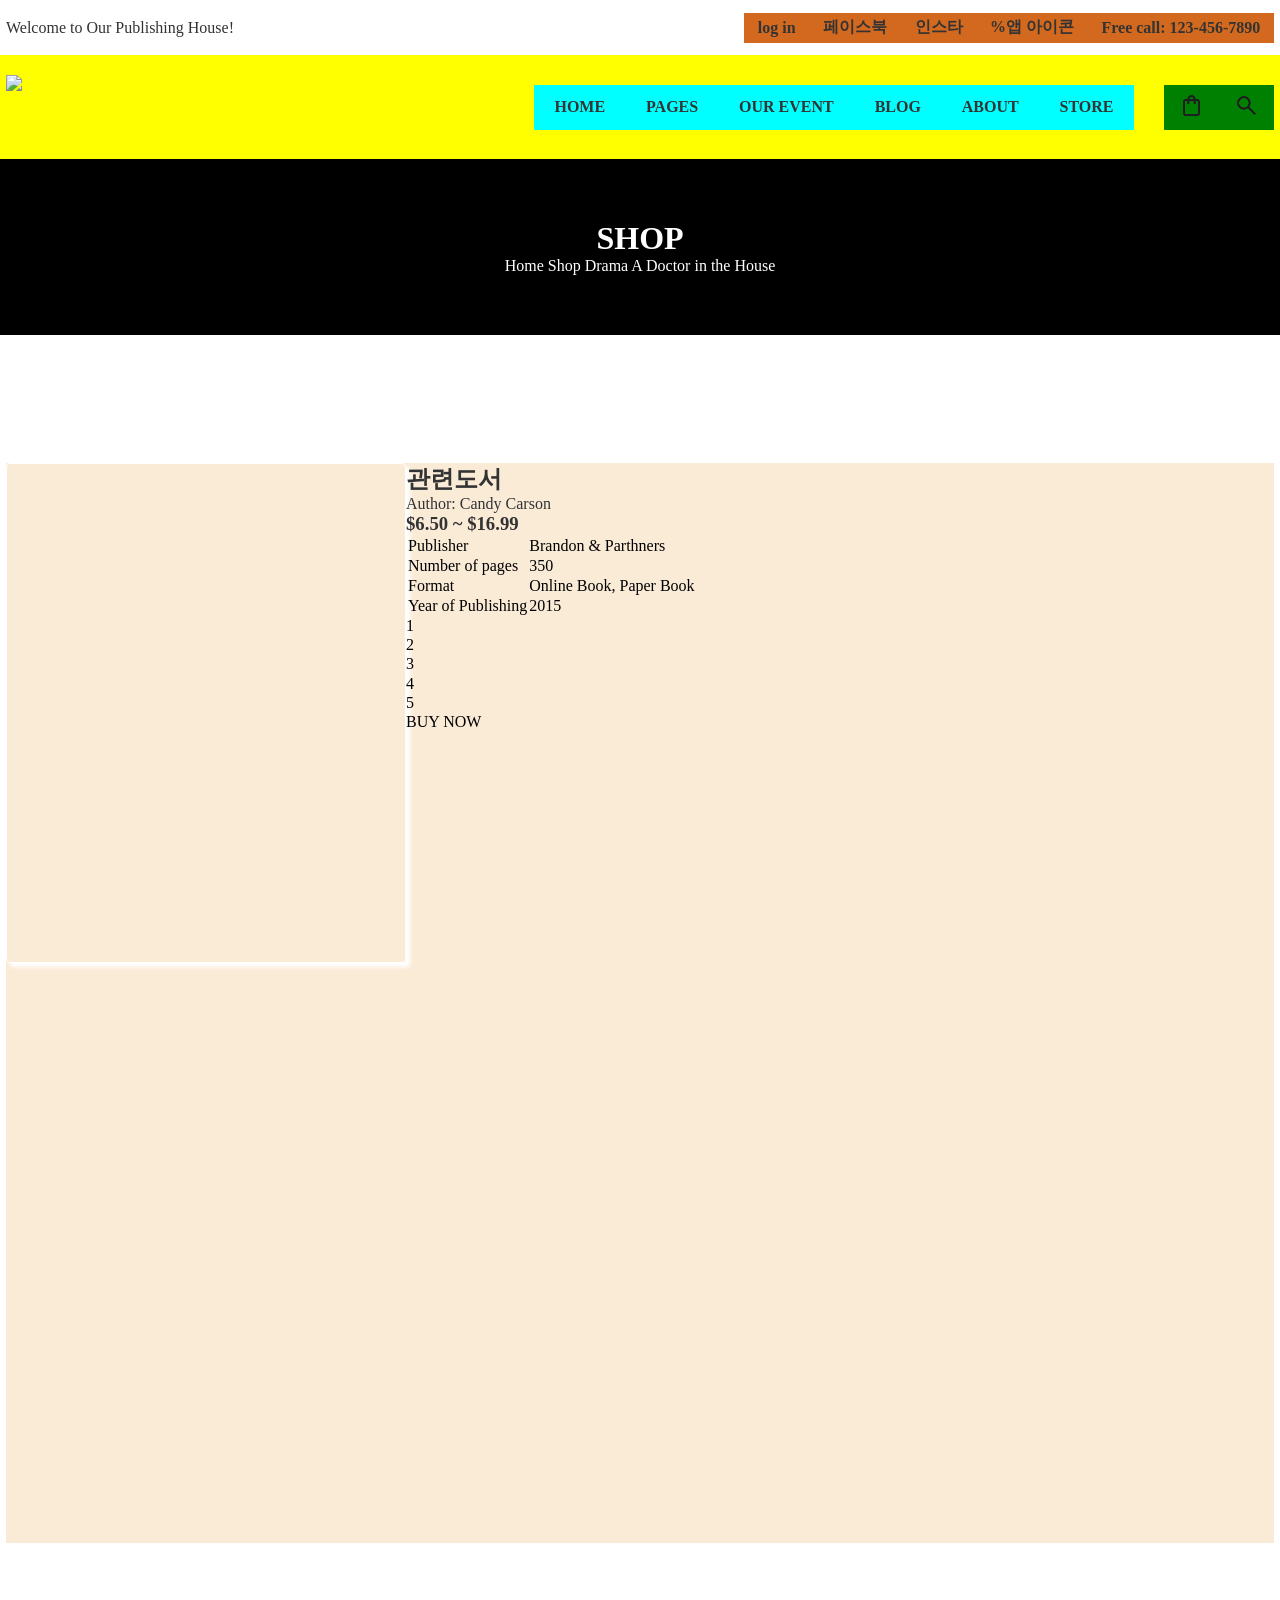
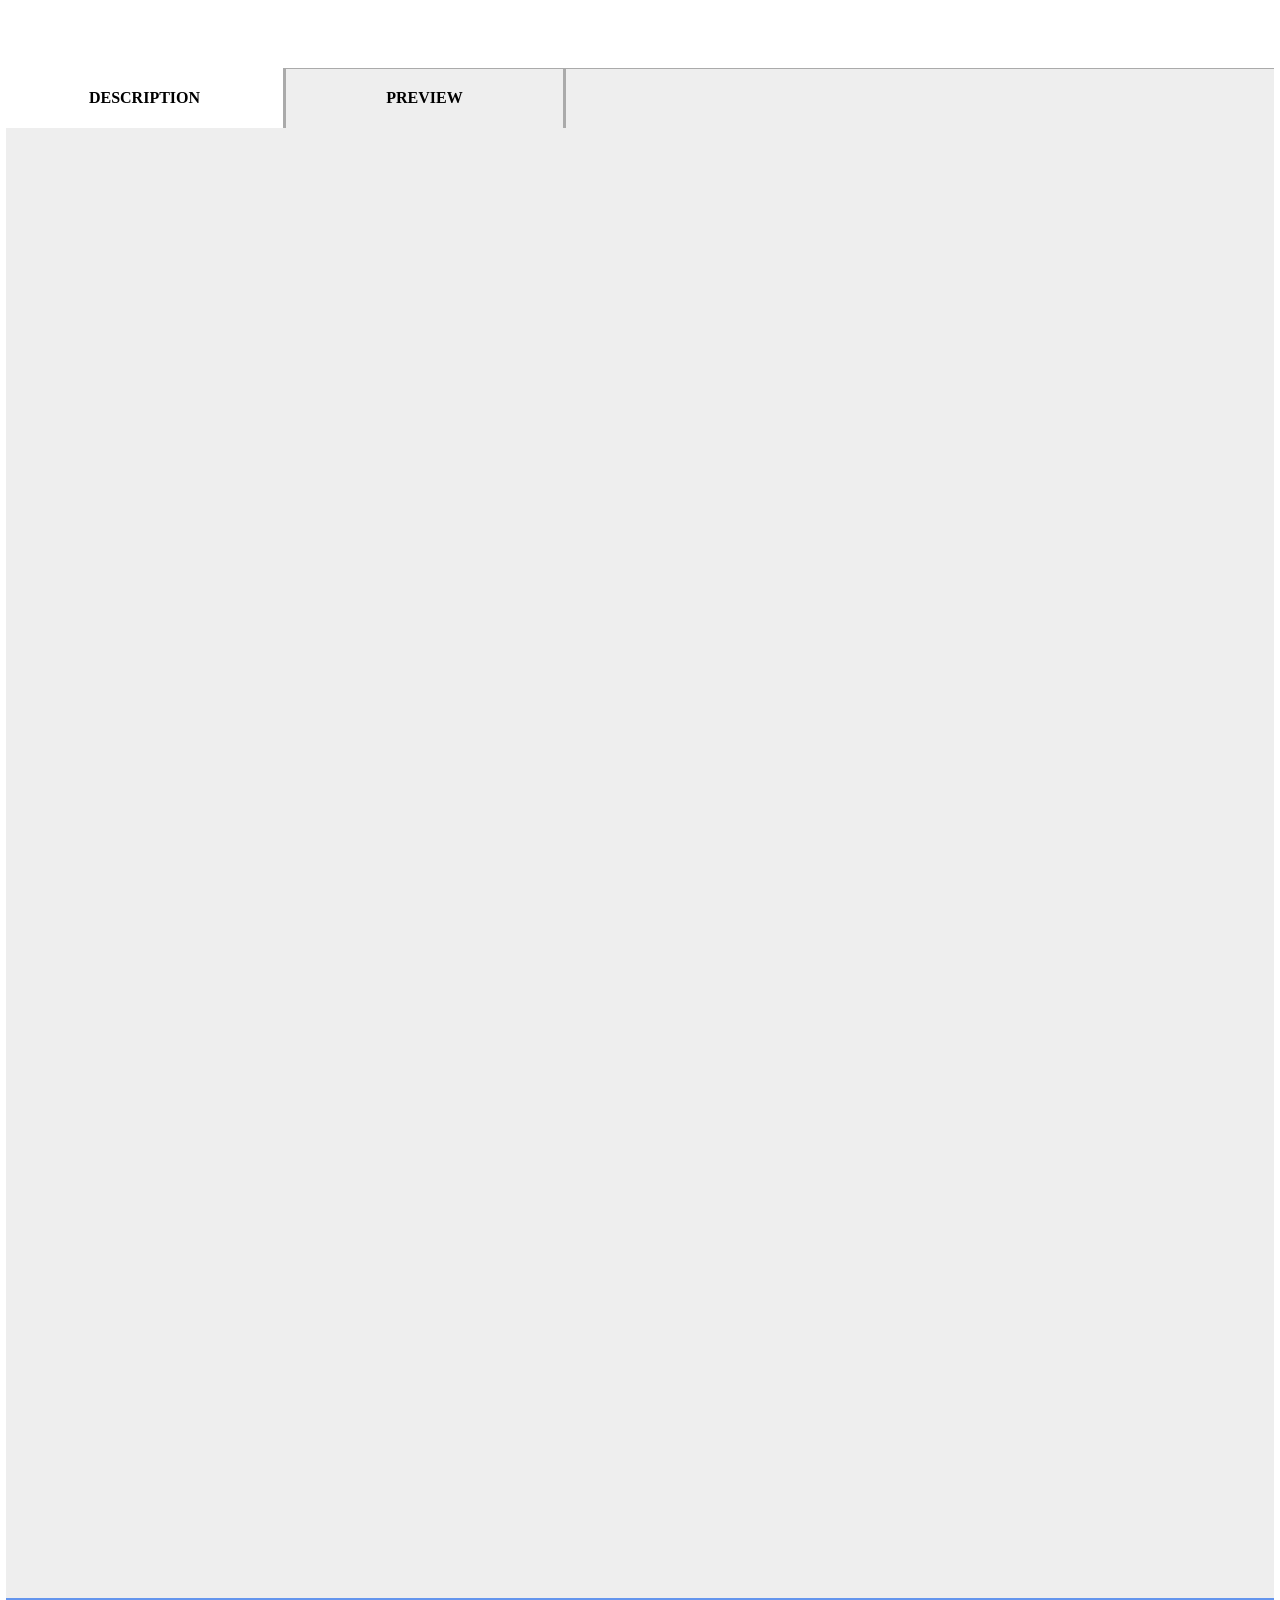
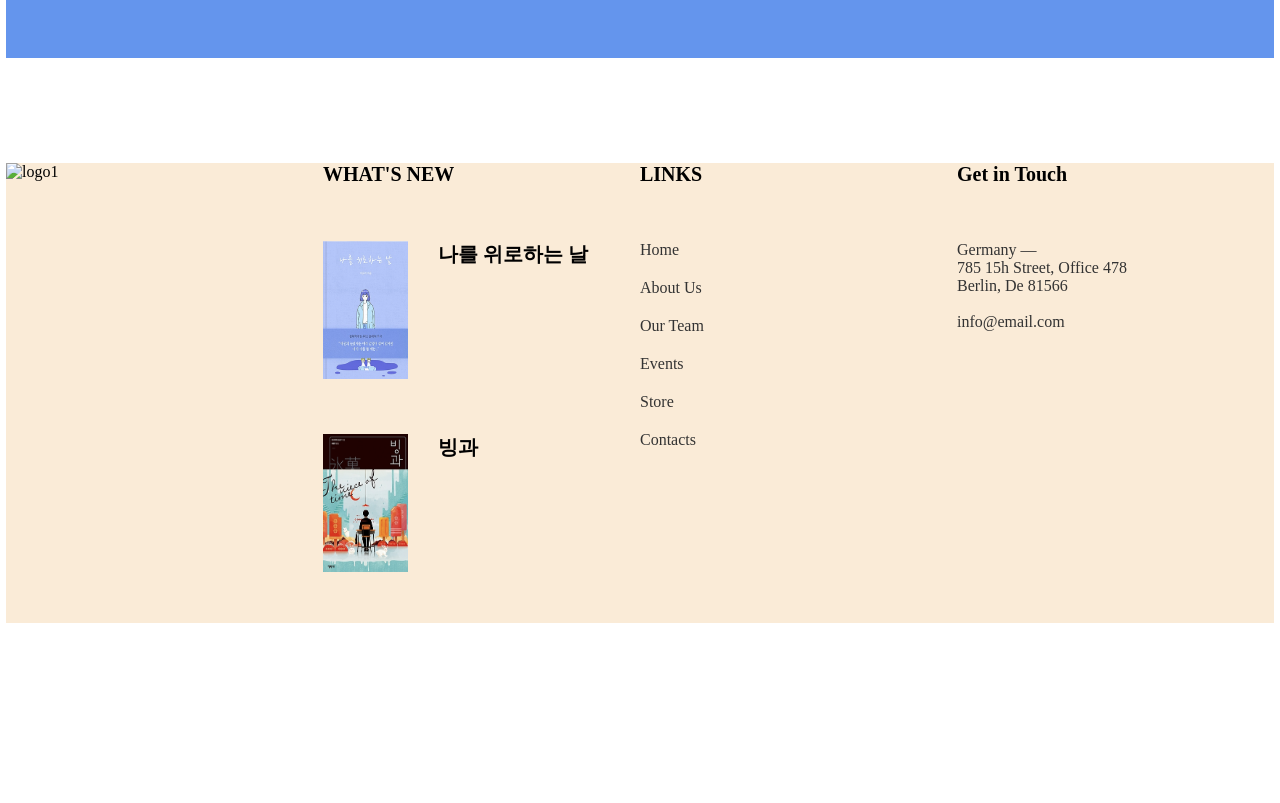
==== sub.html @ 208c6b51 "20260326_sub_page1" ====
<!DOCTYPE html>
<html lang="en">

<head>
    <meta charset="UTF-8">
    <meta name="viewport" content="width=device-width, initial-scale=1.0">
    <title>템플릿제작</title>

    <!-- Link Swiper's CSS -->

    <link rel="stylesheet" href="./css/reset.css">
    <link rel="stylesheet" href="./css/common.css">
    <link rel="stylesheet" href="./css/sub.css">


</head>

<body>
    <header>
        <!-- 헤더 탑 -->
        <div id="header_top">
            <div class="container">

                <p>Welcome to Our Publishing House!</p>
                <div id="login">
                    <ul>
                        <li><a href="./index.html">log in</a></li>
                        <li><a href="./index.html">페이스북</a></li>
                        <li><a href="./index.html">인스타</a></li>
                        <li><a href="./index.html">%앱 아이콘</a></li>
                        <li><a href="./index.html">Free call: 123-456-7890</a></li>
                    </ul>
                </div>
            </div>
        </div>


        <!-- 헤더메인     -->

        <div id="header_main">
            <div class="container">


                <div class="logo"><img src="https://booklovers.ancorathemes.com/wp-content/uploads/2021/02/logo-1.png">
                </div>

                <nav>
                    <ul class="menu">
                        <li><a href="./index.html">HOME</a></li>
                        <li><a href="./index.html">PAGES</a></li>
                        <li><a href="./index.html">OUR EVENT</a></li>
                        <li><a href="./index.html">BLOG</a></li>
                        <li><a href="./index.html">ABOUT</a></li>
                        <li><a href="./index.html">STORE</a></li>
                    </ul>
                    <ul class="icon">
                        <li><a href="#"><img src="./img/shopingbag.png" alt="shop"></a></li>
                        <li><a href="#"><img src="./img/search.png" alt="search"></a></li>
                    </ul>

                </nav>
            </div>

        </div>

    </header>

    <div class="section1">
        <div id="shop_bar">
            <h1>SHOP</h1>
            <p>Home Shop Drama A Doctor in the House</p>
        </div>
        <diV class="container">
            <div class="sub_box"></div>

            <div class="book_info">
                <h2>관련도서</h2>
                <p>Author: Candy Carson</p>
                <!-- 가격 빨간색 진하게 -->
                <h3>$6.50 ~ $16.99</h3>
            </div>

            <table>
                <tr>
                    <td>Publisher</td>
                    <td>Brandon & Parthners</td>
                </tr>
                <tr>
                    <td>Number of pages</td>
                    <td>350</td>
                </tr>
                <tr>
                    <td>Format</td>
                    <td> Online Book, Paper Book</td>
                </tr>
                <tr>
                    <td>Year of Publishing</td>
                    <td>2015</td>
                </tr>
            </table>

            <div class="buy_now">
                <!-- 수량 -->
                <div id="option">
                    <option>1</option>
                    <option>2</option>
                    <option>3</option>
                    <option>4</option>
                    <option>5</option>
                </div>
                <!-- 이동하게 만들어주는 박스 -->
                <div class="box_move">BUY NOW</div>
            </div>
        </div>
    </div>
    <!-- 섹션2 탭메뉴 -->
    <div class="section2">
        <div class="container">
            <ul class="tab_menu">
                <li class="active">DESCRIPTION</li>
                <li>PREVIEW</li>
            </ul>

            <div class="tabcontent">tkfkddfs</div>
            <div class="tabcontent">asdfasd</div>
        </div>
    </div>
    <!-- 풋터 -->

    <!-- (풋터 로그인 네비게이션바) -->
    <footer>
        <div class="container">
            <div class="logo"><img src="https://booklovers.ancorathemes.com/wp-content/uploads/2021/02/logo-1.png"
                    alt="logo1">
            </div>
            <div class="what">
                <h4>WHAT'S NEW</h4>
                <div class="whatNew1">
                    <img src="./img/bestseller/img05.png" alt="나를 위로하는 날">
                    <h4>나를 위로하는 날</h4>
                </div>
                <div class="whatNew2">
                    <img src="./img/bestseller/img06.png" alt="빙과">
                    <h4>빙과</h4>
                </div>
            </div>

            <div class="links">
                <h4>LINKS</h4>
                <ul>
                    <li><a href="./index.html">Home</a></li>
                    <li><a href="./index.html">About Us</a></li>
                    <li><a href="./index.html">Our Team</a></li>
                    <li><a href="./index.html">Events</a></li>
                    <li><a href="./index.html">Store</a></li>
                    <li><a href="./index.html">Contacts</a></li>
                </ul>
            </div>

            <div class="getTouch">
                <h4>Get in Touch</h4>
                <p>Germany —<br>
                    785 15h Street, Office 478<br>
                    Berlin, De 81566<br><br>
                    info@email.com</p>

            </div>
        </div>
    </footer>
    </diV>

    <script src="./js/sub_tab_content.js"></script>
</body>

</html>
---- css/common.css ----
@charset "utf-8";

/* 태그배치 */
* {
    margin: 0;
    padding: 0;
    box-sizing: border-box;
}


/* common */
.container {
    width: 1268px;
    height: 100%;
    margin: 0 auto;
    padding: 0;
}

ul,
ol {
    list-style-type: none;}

h1,h2,h3,p {
    text-decoration: none;
    color: #333;
}

/*헤더탑 로그인*/

#header_top {
    width: 100%;
    height: 55px;
    margin: 0 auto;
}

#header_top .container {
    width: 1268px;
    display: flex;
    justify-content: space-between;
    align-items: center;
}
.right{ float:inline-start; position: sticky; top: 0; }

#login ul {
    width: 530px;
    height: 30px;
    background-color: chocolate;
    display: flex;
    justify-content: space-around;

}


ul {
    display: flex;
    justify-content: space-around;
    font-weight: bold;
    align-items: center;
    align-content: center;
}

#header_main {
    width: 100%;
    height: 104px;
    margin: 0 auto;
    background-color: yellow;
}

#header_main .container {
    width: 1268px;
    display: flex;
    justify-content: space-between;
   flex-wrap: nowrap;
    font-weight: bold;
    align-items: center;
}

 .logo {
    width: 210px;
    height: 65px;
}

nav {
    display: flex;
    justify-content: space-between;
    flex-direction: row;
    flex-wrap: nowrap;
    font-weight: bold;
    align-items: center;
}


.container .menu {
    width: 600px;
    height: 45px;
    display: flex;
    justify-content: space-around;
    align-items: center;
    background-color: aqua;
}
.container .menu li{position: relative;}
.container .menu li:after {
    content: ''; width: 0; height: 3px; position: absolute; 
    bottom: -9px; left: 0; background-color: red; 
    transition: all 1s ease;
}
.container .menu li:hover:after {width: 100%;}

.container .icon {
    width: 110px;
    height: 45px;
    display: flex;
    justify-content: space-around;
    align-items: center;
    background-color: green;
    margin-left:  30px;
}


        /*풋터*/
footer {
    width: 100%;
    height: 640px;
}

footer .container {
    width: 1268px;
    height: 460px;
    display: flex;
    margin-top: 105px;
    background-color: antiquewhite;
    }

footer .container>div {
    width: 25%;
}

footer .container h4 {
    font-size: 20px;
    text-align: left;
}

footer .container .links p {
    font-weight: normal;
    text-align: left;
    margin: 0;
}

/* what's new 블럭     */
footer .container .what {

    height: 410px;
    display: flex;
    flex-direction: column;
    gap: 55px;
}

.whatNew1,
.whatNew2 {
    width: 100%;
    height: 138px;
    display: flex;
    gap: 30px;
    /* 세로 가운데 정렬 */
}


.what img {
    width: 85px;
    height: 100%;
}

/* Links 블럭 */
footer .container .links {

    height: 322px;
    display: flex;
    flex-direction: column;
    gap: 55px;
}

.links ul {
    width: 100%;
    font-weight: normal;
    padding: 0%;
    margin: 0%;
    list-style: none;
    display: flex;
    flex-direction: column;
    align-items: flex-start;

    gap: 20px;
}

/* Get in Touch 블럭 */
footer .getTouch {
    height: 410px;
    display: flex;
    flex-direction: column;
    gap: 55px;

}
---- css/sub.css ----
@charset "utf-8";

/* 섹션1 */
.section1 #shop_bar {
    width: 100%;
    height: 176px;
    background-color: #000;
    display: flex;
    flex-direction: column;
    justify-content: center;
    align-items: center;
}

.section1 #shop_bar p {
    color: #fff;
}

.section1 #shop_bar h1 {
    font-weight: bold;
    color: #fff;
}

.section1 .container {
    width: 1268px;
    height: 1080px;
    margin-top: 128px;
    background-color: antiquewhite;
}

.section1 .container .sub_box {
    width: 400px;
    height: 500px;
    float: left;
    text-align: center;
    margin: 0;
    padding: 15px 30px;
    border-radius: 4px;
    border: 1px solid #fff;
    box-shadow: 4px 4px 4px #fff;
}

/* 섹션2 */
.section2 .container {
    width: 1268px;
    height: 1590px;
    margin: 0 auto;
    position: relative;
    background-color: cornflowerblue;
    margin-top: 125px;
}

.tab_menu {
    display: flex;
    justify-content:flex-start;
    position: relative;
    z-index: 2;
}

.tab_menu li {
    width: 280px;
    line-height: 60px;
    /* background-color: aliceblue; */
    border-right:3px solid #aaa;
    text-align: center;
    position: relative;
}

.tab_menu li:after {
    content: ''; width: 0; height: 5px; position: absolute; 
    top: 1px; left: 0; background-color:#000; 
    
}
.tab_menu li:hover:after {width: 100%;}


.active {
    background-color:#fff;
    /* border-bottom: 1px solid #eee; */
}

.container .tabcontent {
    width: 100%;
    height: 1530px;
    position: absolute;
    left: 0;
    top: 0;
    background-color: #eee;
    border-top: 1px solid #aaa;
}
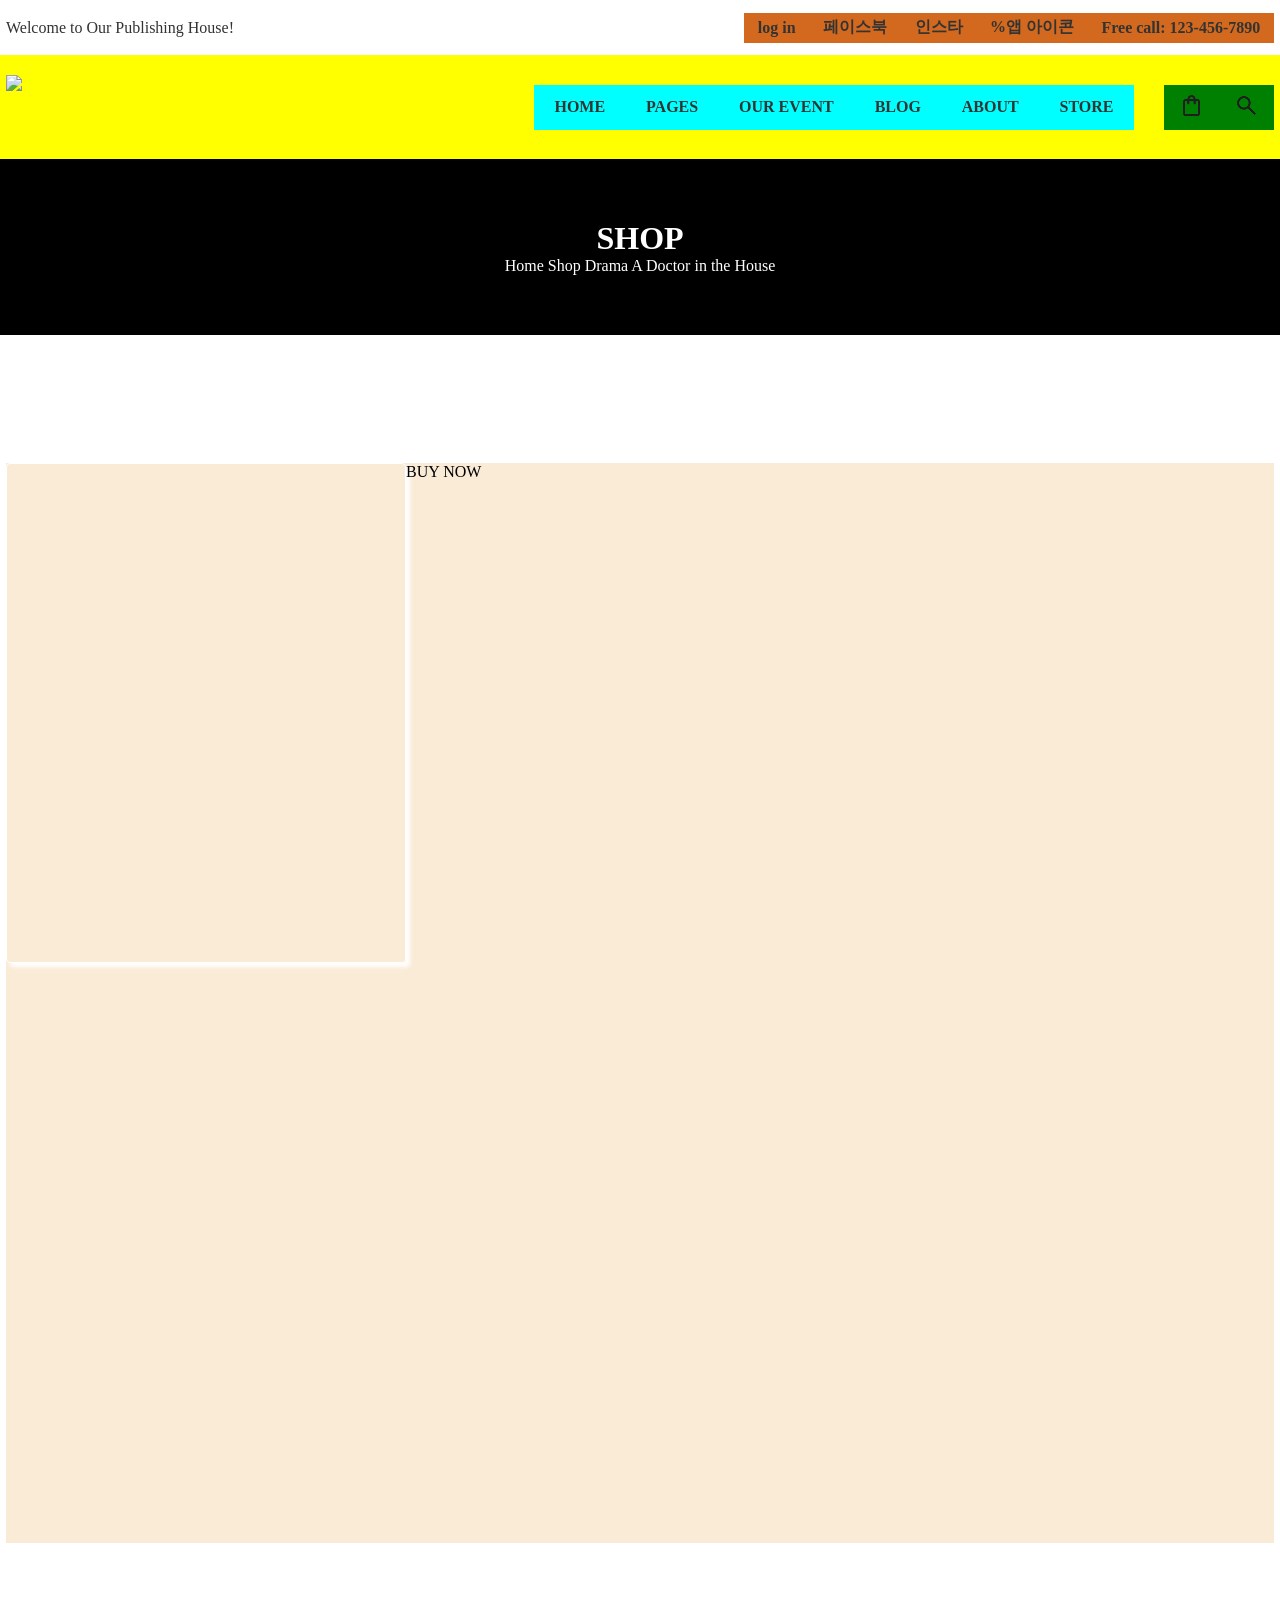
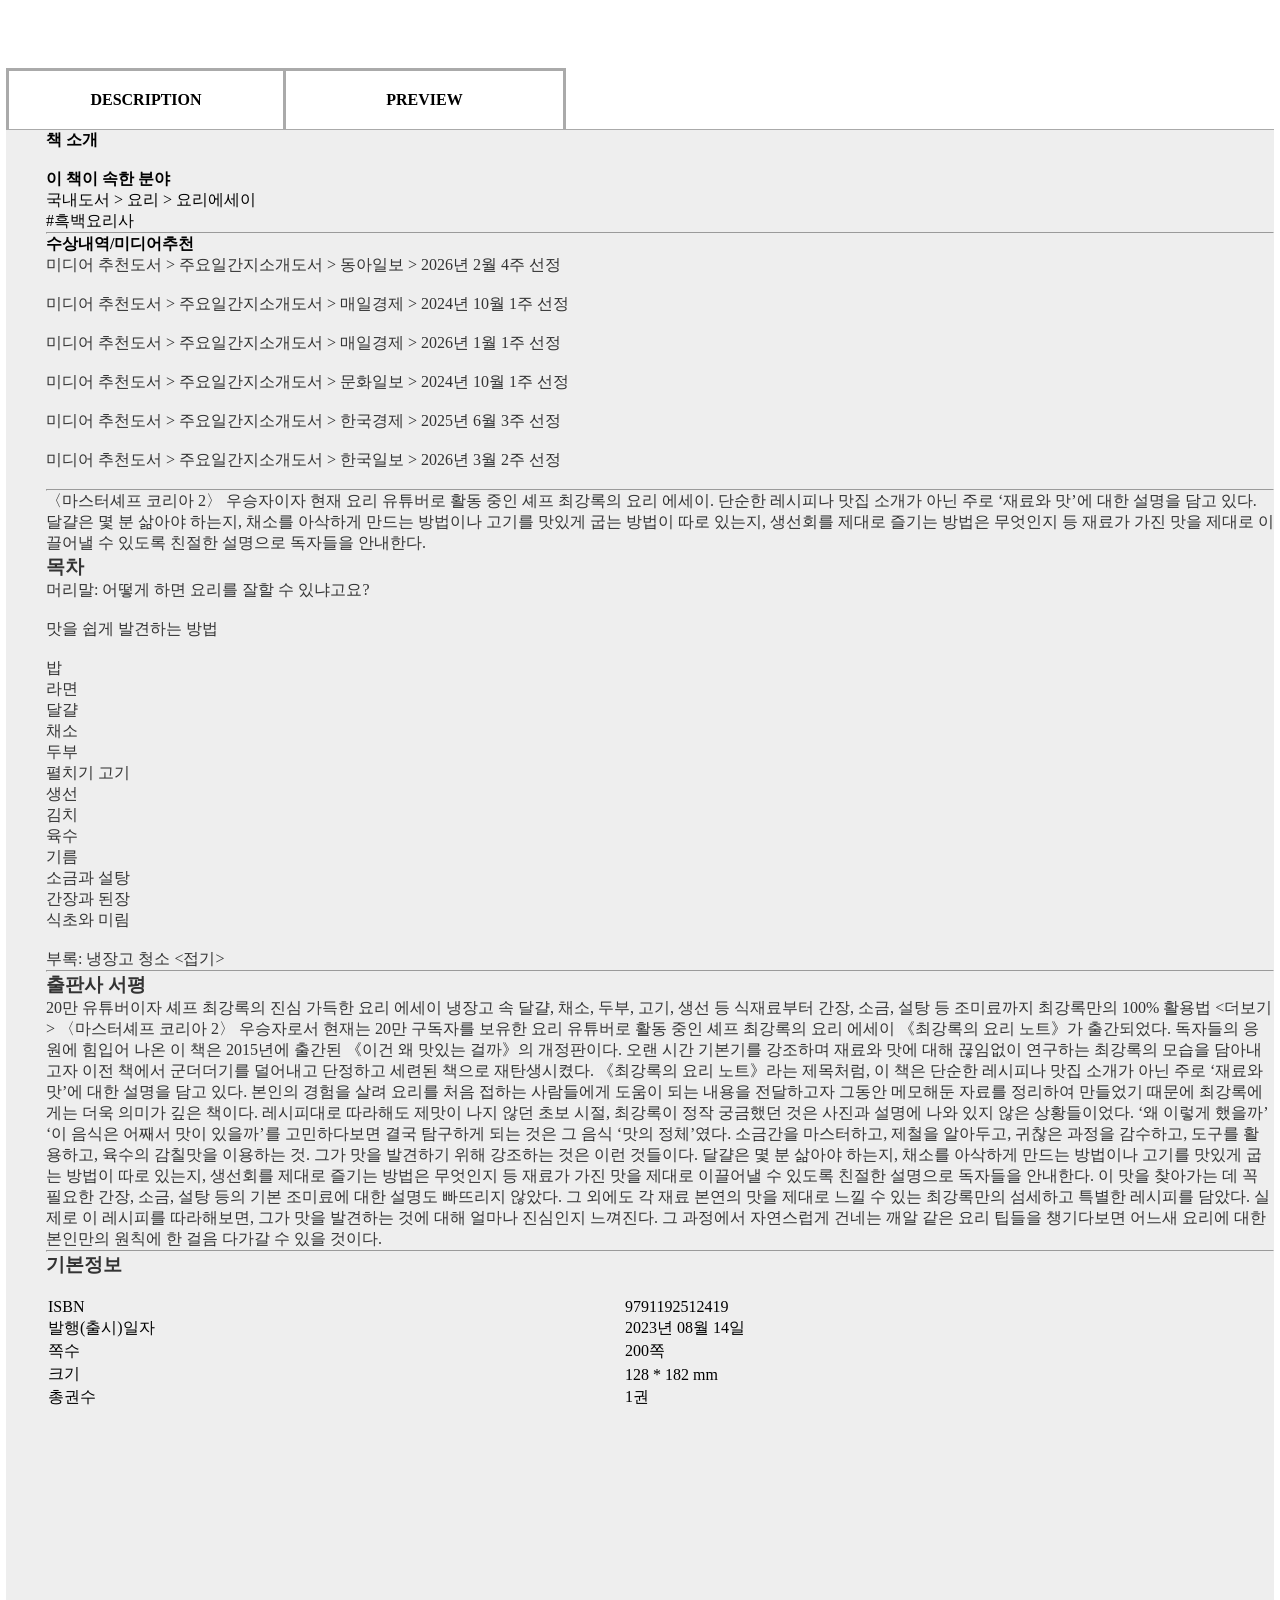
==== commit c36f836f: "20260327_sub_js" ====
--- a/sub.html
+++ b/sub.html
@@ -20,7 +20,7 @@
         <!-- 헤더 탑 -->
         <div id="header_top">
             <div class="container">
-
+                    
                 <p>Welcome to Our Publishing House!</p>
                 <div id="login">
                     <ul>
@@ -70,48 +70,61 @@
             <h1>SHOP</h1>
             <p>Home Shop Drama A Doctor in the House</p>
         </div>
+
         <diV class="container">
+            <!-- 책 이미지 -->
             <div class="sub_box"></div>
+        
+            <div class="title"><h2></h2></div>
+                
+            <div class="contents"><h3></h3></div>
+            <!-- 가격 빨간색 진하게 -->
+            <div class="price"></div>
+    
+        
 
-            <div class="book_info">
-                <h2>관련도서</h2>
-                <p>Author: Candy Carson</p>
-                <!-- 가격 빨간색 진하게 -->
-                <h3>$6.50 ~ $16.99</h3>
-            </div>
+                <div class="book_content">
+                   <!-- <table> 
+                    
+                    <tr>
+                        <td>Publisher</td>
+                        <td class="publisher"></td>
+                    </tr>
+                    <tr>
+                        <td>Number of pages</td>
+                        <td class="page_number"></td>
+                    </tr>
+                    <tr>
+                        <td>size</td>
+                        <td class="size"></td>
+                    </tr>
+                    <tr>
+                        <td>Year of Publishing</td>
+                        <td class="year_new"></td>
+                    </tr>
+                    <tr>
+               
 
-            <table>
-                <tr>
-                    <td>Publisher</td>
-                    <td>Brandon & Parthners</td>
+                <td>수량</td>
+                <td>
+                    <select name="select" id="select">
+                        <option>1</option>
+                        <option>2</option>
+                        <option>3</option>
+                        <option>4</option>
+                        <option>5</option>
+                    </select>
+                </td>
                 </tr>
-                <tr>
-                    <td>Number of pages</td>
-                    <td>350</td>
-                </tr>
-                <tr>
-                    <td>Format</td>
-                    <td> Online Book, Paper Book</td>
-                </tr>
-                <tr>
-                    <td>Year of Publishing</td>
-                    <td>2015</td>
-                </tr>
-            </table>
 
-            <div class="buy_now">
-                <!-- 수량 -->
-                <div id="option">
-                    <option>1</option>
-                    <option>2</option>
-                    <option>3</option>
-                    <option>4</option>
-                    <option>5</option>
-                </div>
-                <!-- 이동하게 만들어주는 박스 -->
-                <div class="box_move">BUY NOW</div>
-            </div>
+            </table> -->
+ </div>
+
+
+            <!-- 이동하게 만들어주는 박스 -->
+            <div class="box_move">BUY NOW</div>
         </div>
+    </div>
     </div>
     <!-- 섹션2 탭메뉴 -->
     <div class="section2">
@@ -121,8 +134,8 @@
                 <li>PREVIEW</li>
             </ul>
 
-            <div class="tabcontent">tkfkddfs</div>
-            <div class="tabcontent">asdfasd</div>
+            <div class="tabcontent"></div>
+            <div class="tabcontent"></div>
         </div>
     </div>
     <!-- 풋터 -->
@@ -130,8 +143,7 @@
     <!-- (풋터 로그인 네비게이션바) -->
     <footer>
         <div class="container">
-            <div class="logo"><img src="https://booklovers.ancorathemes.com/wp-content/uploads/2021/02/logo-1.png"
-                    alt="logo1">
+            <div class="logo"><img src="./img/logo-1.webp" alt="logo1">
             </div>
             <div class="what">
                 <h4>WHAT'S NEW</h4>
@@ -168,7 +180,7 @@
         </div>
     </footer>
     </diV>
-
+    <script src="./js/book.js"></script>
     <script src="./js/sub_tab_content.js"></script>
 </body>
 
--- a/css/sub.css
+++ b/css/sub.css
@@ -43,9 +43,9 @@
 .section2 .container {
     width: 1268px;
     height: 1590px;
-    margin: 0 auto;
+    /* margin: 0 auto; */
     position: relative;
-    background-color: cornflowerblue;
+   
     margin-top: 125px;
 }
 
@@ -54,20 +54,27 @@
     justify-content:flex-start;
     position: relative;
     z-index: 2;
+    
 }
 
 .tab_menu li {
     width: 280px;
-    line-height: 60px;
-    /* background-color: aliceblue; */
+    line-height: 58px;
+    
     border-right:3px solid #aaa;
+    border-top:3px solid #aaa;
     text-align: center;
     position: relative;
+
+}
+
+.tab_menu li:first-of-type{
+    border-left:3px solid #aaa;
 }
 
 .tab_menu li:after {
-    content: ''; width: 0; height: 5px; position: absolute; 
-    top: 1px; left: 0; background-color:#000; 
+    content: ''; width: 0; height: 3px; position: absolute; 
+    top: -4px; left: 0; background-color:#000; 
     
 }
 .tab_menu li:hover:after {width: 100%;}
@@ -75,15 +82,17 @@
 
 .active {
     background-color:#fff;
-    /* border-bottom: 1px solid #eee; */
+   
 }
 
 .container .tabcontent {
     width: 100%;
     height: 1530px;
-    position: absolute;
+   
+    padding-left: 40px;
     left: 0;
-    top: 0;
+    top: 59px;
     background-color: #eee;
-    border-top: 1px solid #aaa;
+    border-top:1px solid #aaa;
+display: flex; flex-direction: column;
 }
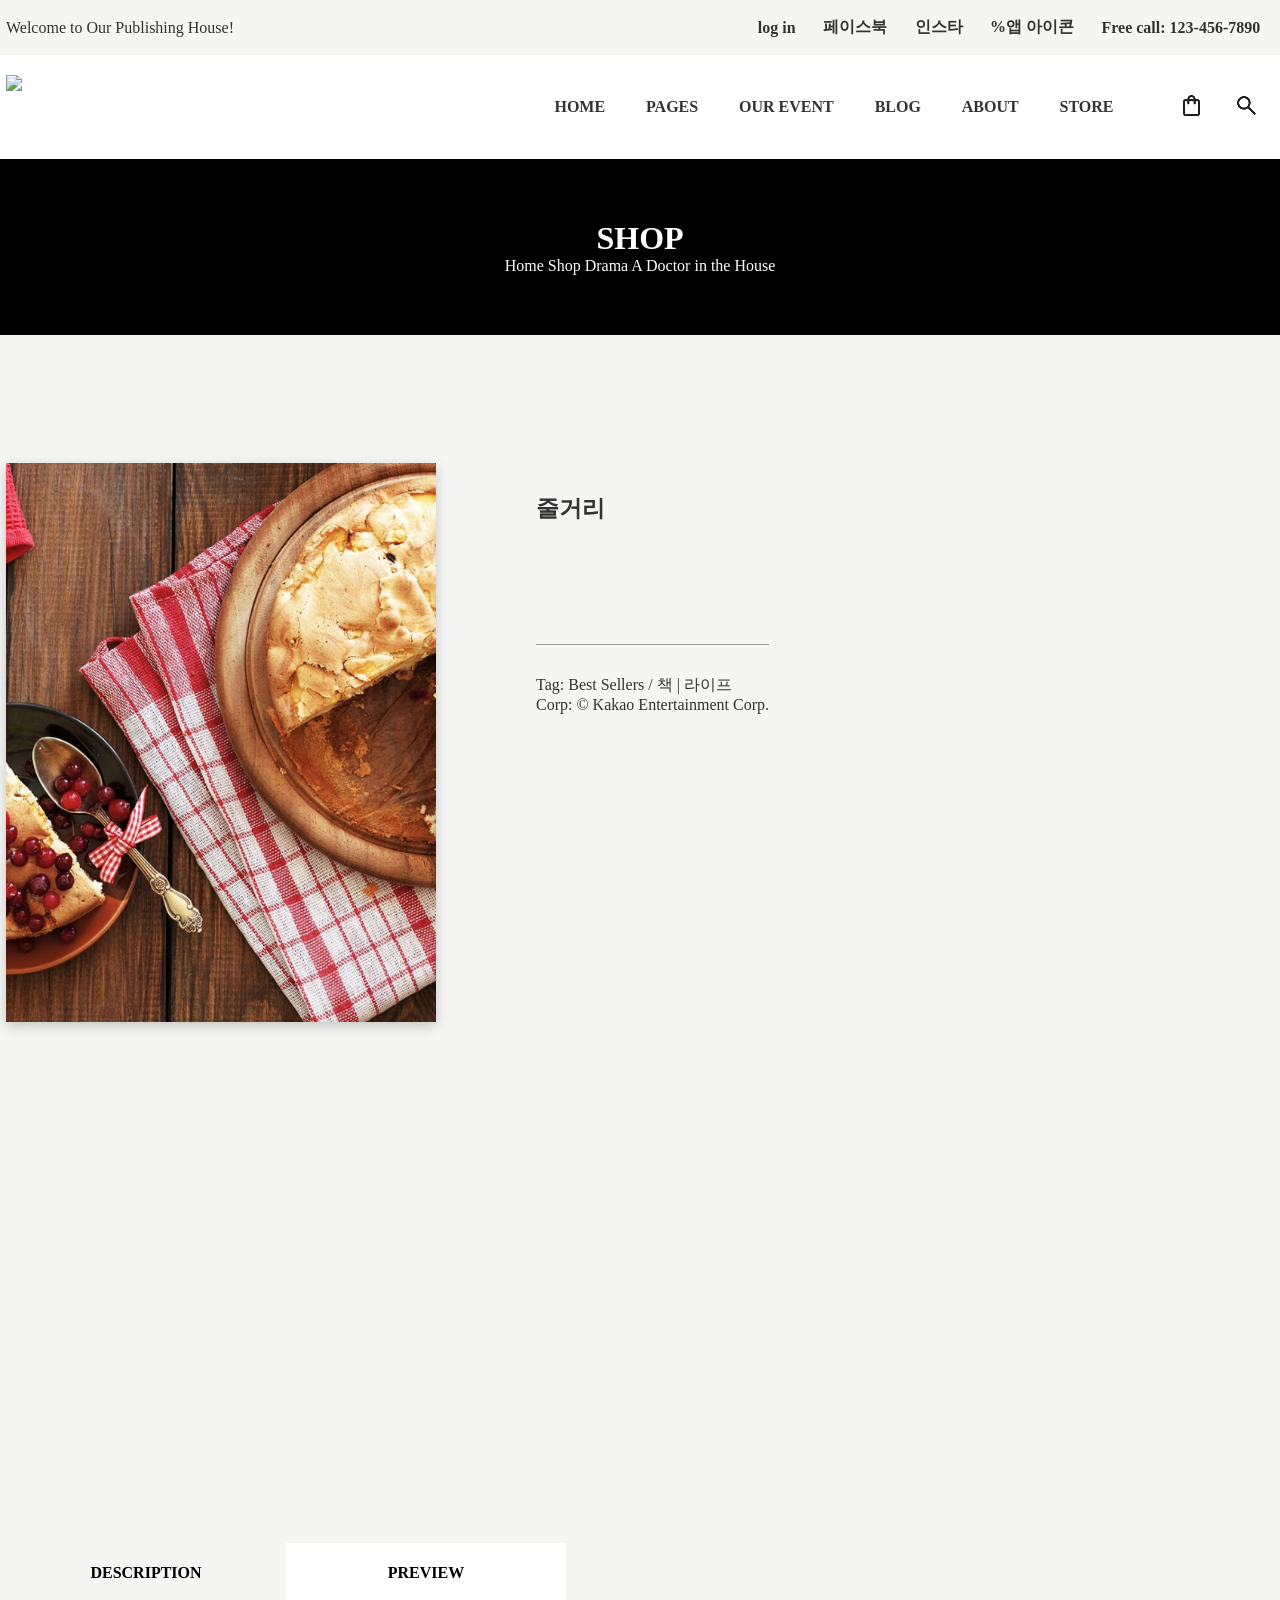
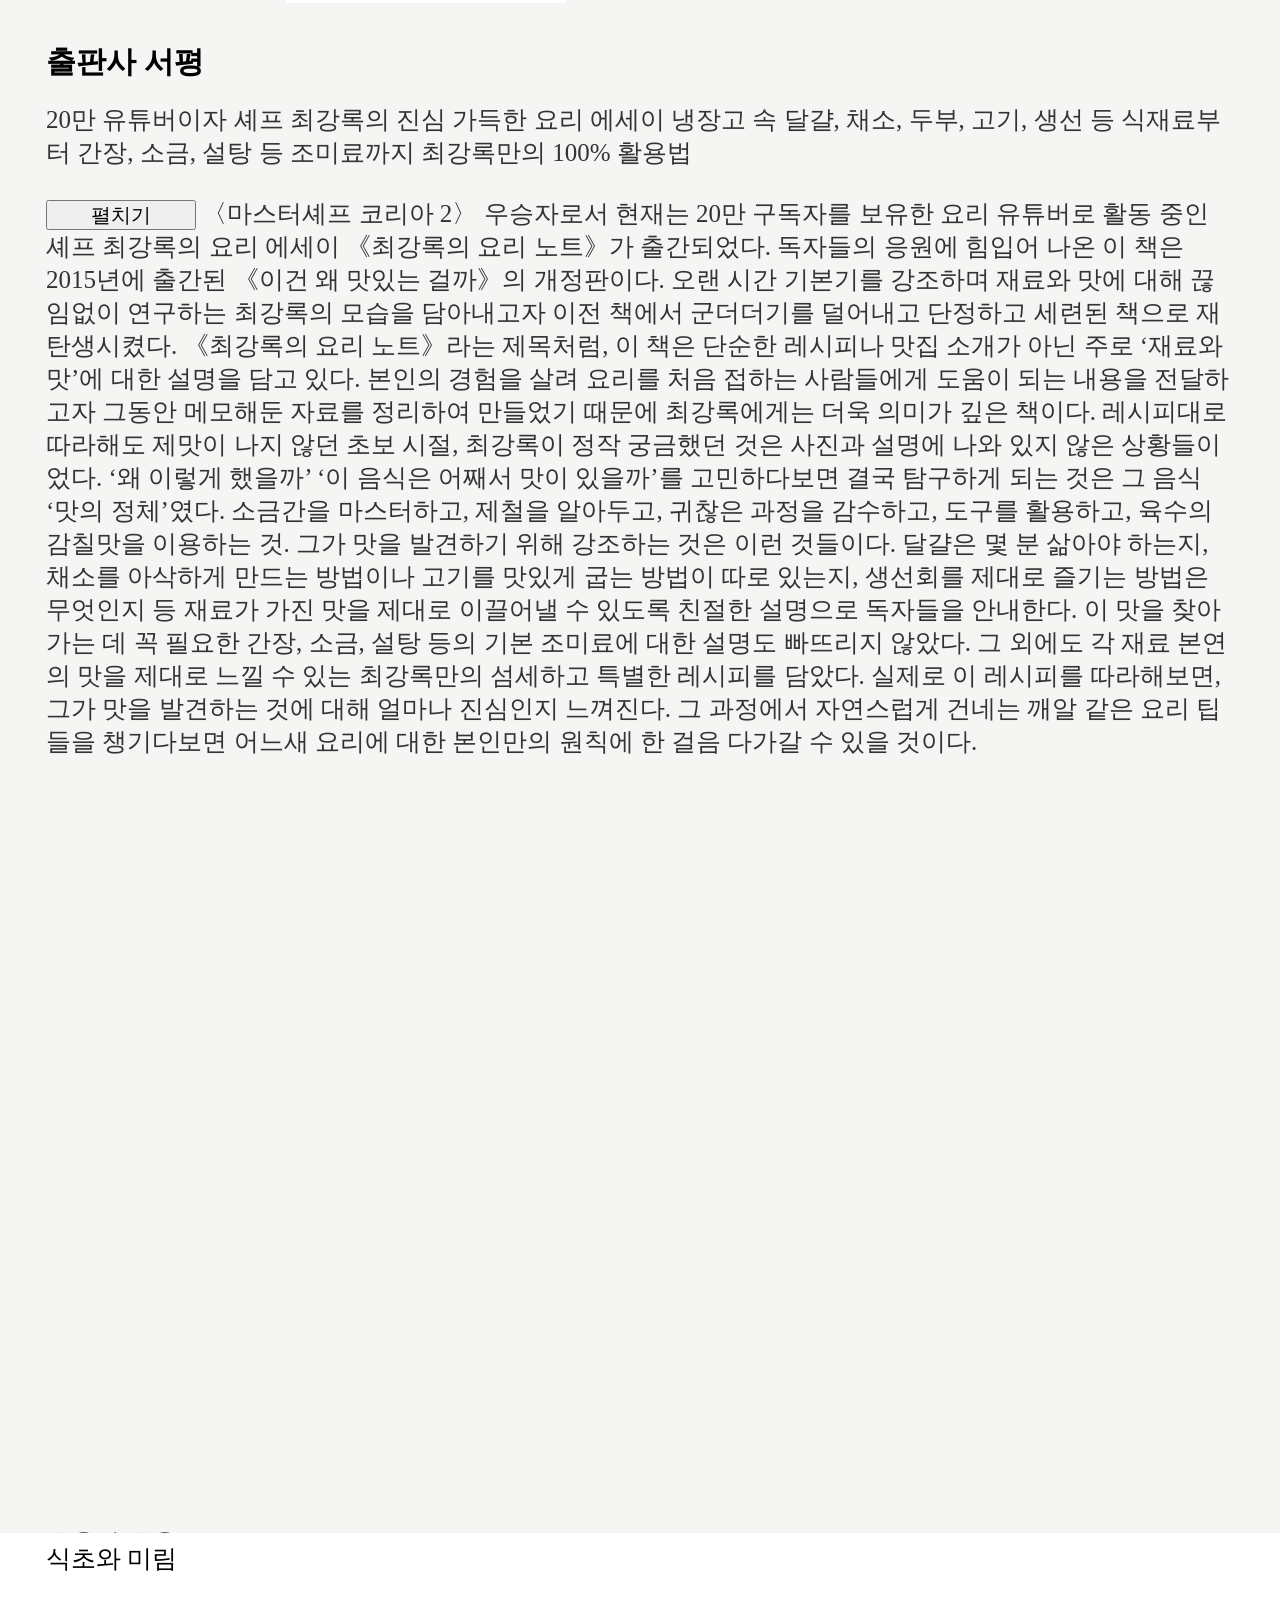
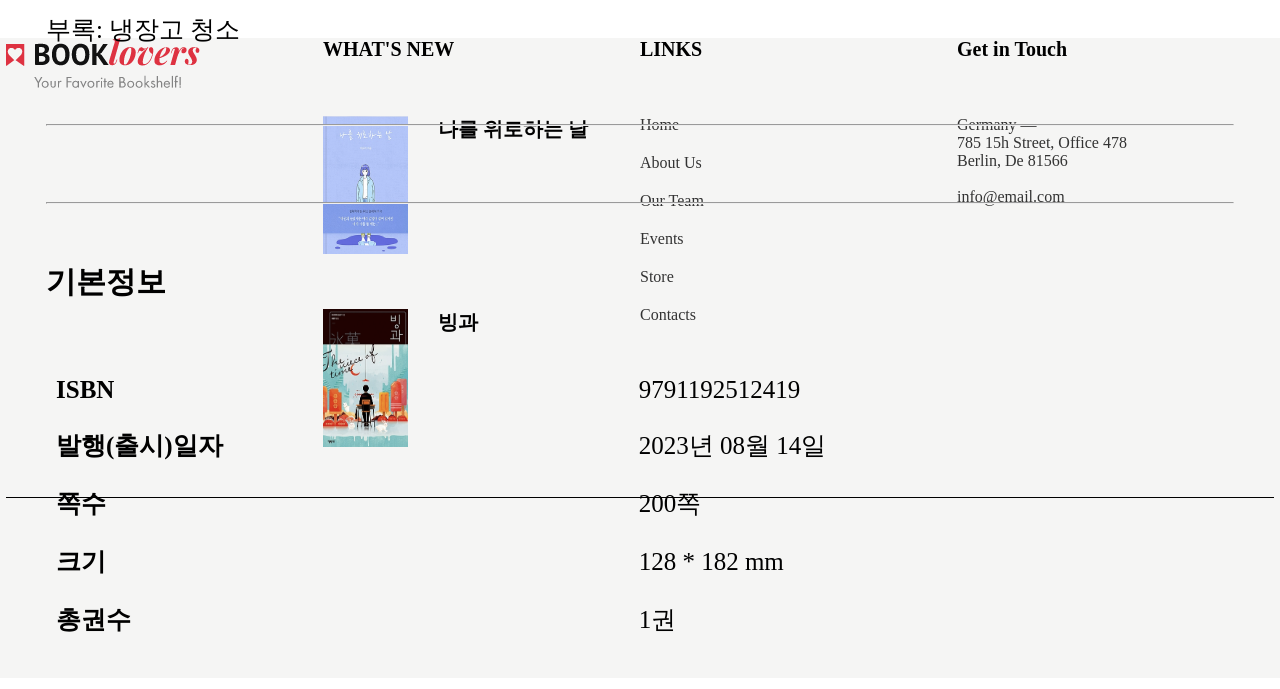
==== commit b169590a: "20260329_sub_page2" ====
--- a/sub.html
+++ b/sub.html
@@ -20,7 +20,7 @@
         <!-- 헤더 탑 -->
         <div id="header_top">
             <div class="container">
-                    
+
                 <p>Welcome to Our Publishing House!</p>
                 <div id="login">
                     <ul>
@@ -64,69 +64,49 @@
         </div>
 
     </header>
-
+    <!-- 상단 검은색 바 -->
     <div class="section1">
-        <div id="shop_bar">
+        <div class="shop_bar">
             <h1>SHOP</h1>
             <p>Home Shop Drama A Doctor in the House</p>
         </div>
-
+        <!-- 책 상품 스토어 부분 -->
         <diV class="container">
             <!-- 책 이미지 -->
-            <div class="sub_box"></div>
-        
-            <div class="title"><h2></h2></div>
-                
-            <div class="contents"><h3></h3></div>
-            <!-- 가격 빨간색 진하게 -->
-            <div class="price"></div>
-    
-        
+            <div class="sub_box">
+                <img src="./img/cook_recipe.jpg">
+            </div>
+
+            <div class="box_story">
+                <div class="title">
+                    <h2></h2>
+                </div>
+
+                <div class="contents">
+                    <h3>줄거리</h3>
+                </div>
+
 
                 <div class="book_content">
-                   <!-- <table> 
-                    
-                    <tr>
-                        <td>Publisher</td>
-                        <td class="publisher"></td>
-                    </tr>
-                    <tr>
-                        <td>Number of pages</td>
-                        <td class="page_number"></td>
-                    </tr>
-                    <tr>
-                        <td>size</td>
-                        <td class="size"></td>
-                    </tr>
-                    <tr>
-                        <td>Year of Publishing</td>
-                        <td class="year_new"></td>
-                    </tr>
-                    <tr>
-               
+                    <table>
+                        <tr>
+                            <td></td>
+                        </tr>
+                    </table>
 
-                <td>수량</td>
-                <td>
-                    <select name="select" id="select">
-                        <option>1</option>
-                        <option>2</option>
-                        <option>3</option>
-                        <option>4</option>
-                        <option>5</option>
-                    </select>
-                </td>
-                </tr>
+                </div>
+                <!-- <div class="line"></div> -->
 
-            </table> -->
- </div>
+                <p class="after_text">
+                    Tag: Best Sellers / 책 | 라이프<br>
+                    Corp: © Kakao Entertainment Corp.
+                </p>
+            </div>
 
-
-            <!-- 이동하게 만들어주는 박스 -->
-            <div class="box_move">BUY NOW</div>
         </div>
     </div>
     </div>
-    <!-- 섹션2 탭메뉴 -->
+
     <div class="section2">
         <div class="container">
             <ul class="tab_menu">
@@ -135,9 +115,13 @@
             </ul>
 
             <div class="tabcontent"></div>
+
             <div class="tabcontent"></div>
+
         </div>
     </div>
+
+
     <!-- 풋터 -->
 
     <!-- (풋터 로그인 네비게이션바) -->
--- a/css/common.css
+++ b/css/common.css
@@ -31,6 +31,7 @@
     width: 100%;
     height: 55px;
     margin: 0 auto;
+    background-color: #f5f5f4;
 }
 
 #header_top .container {
@@ -44,7 +45,7 @@
 #login ul {
     width: 530px;
     height: 30px;
-    background-color: chocolate;
+    
     display: flex;
     justify-content: space-around;
 
@@ -63,7 +64,7 @@
     width: 100%;
     height: 104px;
     margin: 0 auto;
-    background-color: yellow;
+    
 }
 
 #header_main .container {
@@ -96,7 +97,7 @@
     display: flex;
     justify-content: space-around;
     align-items: center;
-    background-color: aqua;
+    
 }
 .container .menu li{position: relative;}
 .container .menu li:after {
@@ -112,7 +113,7 @@
     display: flex;
     justify-content: space-around;
     align-items: center;
-    background-color: green;
+    
     margin-left:  30px;
 }
 
@@ -121,6 +122,8 @@
 footer {
     width: 100%;
     height: 640px;
+    background-color: #f5f5f4;
+    
 }
 
 footer .container {
@@ -128,7 +131,7 @@
     height: 460px;
     display: flex;
     margin-top: 105px;
-    background-color: antiquewhite;
+    border-bottom: 1px solid black;
     }
 
 footer .container>div {
--- a/css/sub.css
+++ b/css/sub.css
@@ -1,7 +1,7 @@
 @charset "utf-8";
 
-/* 섹션1 */
-.section1 #shop_bar {
+/* 헤더메인 검은 바 shop */
+.section1 .shop_bar {
     width: 100%;
     height: 176px;
     background-color: #000;
@@ -9,90 +9,261 @@
     flex-direction: column;
     justify-content: center;
     align-items: center;
-}
-
-.section1 #shop_bar p {
+
+}
+
+.section1 .shop_bar p {
     color: #fff;
 }
 
-.section1 #shop_bar h1 {
+.section1 .shop_bar h1 {
     font-weight: bold;
     color: #fff;
-}
-
+    z-index: 1;
+}
+
+.section1 {background-color: #f5f5f4;}
+/* 책 이미지와 상품설명 */
 .section1 .container {
+    
     width: 1268px;
     height: 1080px;
     margin-top: 128px;
-    background-color: antiquewhite;
-}
-
-.section1 .container .sub_box {
-    width: 400px;
-    height: 500px;
-    float: left;
-    text-align: center;
+    
+    display: flex;
+    align-items: flex-start;
+    /* 세로 가운데 정렬 */
+    gap: 100px;
+    /* 이미지와 글 사이 간격 */
+
+
+}
+
+.section1 .container .sub_box img {
+    width: 430px;
+    box-shadow: 0 4px 12px rgba(0, 0, 0, 0.2);
+
+}
+
+.container .box_story {
+    display: flex;
+    margin-top: 0;
+    flex-direction: column;
+    gap: 30px;
+    max-width: 660px;
+}
+
+.box_story h2 {
     margin: 0;
-    padding: 15px 30px;
-    border-radius: 4px;
-    border: 1px solid #fff;
-    box-shadow: 4px 4px 4px #fff;
-}
+    font-size: 40px;
+    font-weight: bold;
+}
+
+.box_story h3 {
+    margin: 0;
+    font-size: 23px;
+    font-weight: bold;
+    margin-bottom: 10px;
+}
+
+/* 줄거리 글자 */
+.contents {
+    font-size: 20px;
+}
+
+/* 테이블 컨텐츠 */
+
+.book_content {
+
+    border-bottom: 1px solid #999;
+    padding-bottom: 50px;
+}
+
+table {
+    font-size: 25px;
+    /* border-collapse: separate; */
+    border-spacing: 0 5px;
+}
+
+td:first-child {
+
+    padding: 10px;
+    font-weight: bold;
+}
+
+button {
+    cursor: pointer;
+}
+
+/* 버튼 아이콘 2개 */
+.type_btns {
+    border: none;
+    display: flex;
+    gap: 40px;
+    justify-content: flex-start;
+}
+
+/* 버튼 + 글 묶음 */
+.item {
+    display: flex;
+    flex-direction: column;
+    /*세로 배치*/
+    align-items: center;
+
+}
+
+/* 아이콘 */
+.icon_btn {
+    width: 85px;
+    height: 85px;
+    background-color: #eee;
+    border: none;
+    cursor: pointer;
+    margin: 0;
+}
+
+.icon_btn img {
+    width: 40px;
+    height: 40px;
+}
+
+/* 텍스트 */
+.type_btns .text {
+    margin-top: 8px;
+    font-size: 14px;
+
+}
+
+/* buy now 수량옵션 */
+td select {
+    width: 105px;
+    height: 55px;
+    display: inline-block;
+    vertical-align: middle;
+    padding: 10px 20px;
+    font-size: 25px;
+}
+
+.buy_row td {
+    display: flex;
+    align-items: center;
+    gap: 15px;
+}
+
+.buy_btn {
+    display: inline-block;
+    width: 205px;
+    height: 55px;
+    margin-left: 10px;
+    padding: 10px 20px;
+    background-color: #000;
+
+    cursor: pointer;
+    color: #eee;
+}
+
+.after_text {
+    gap: 10px;
+}
+
+
+
+
 
 /* 섹션2 */
+.section2 {background-color: #f5f5f4;}
 .section2 .container {
     width: 1268px;
     height: 1590px;
-    /* margin: 0 auto; */
+    margin: 0 auto;
     position: relative;
    
-    margin-top: 125px;
 }
 
 .tab_menu {
     display: flex;
-    justify-content:flex-start;
+    justify-content: flex-start;
     position: relative;
     z-index: 2;
-    
+
 }
 
 .tab_menu li {
     width: 280px;
-    line-height: 58px;
-    
-    border-right:3px solid #aaa;
-    border-top:3px solid #aaa;
+    line-height: 60px;
     text-align: center;
     position: relative;
-
-}
-
-.tab_menu li:first-of-type{
-    border-left:3px solid #aaa;
-}
+    background-color: #fff;
+}
+
+/* 
+.tabMenu li:first-of-type {
+    border-left: 3px solid #aaa;
+} */
 
 .tab_menu li:after {
-    content: ''; width: 0; height: 3px; position: absolute; 
-    top: -4px; left: 0; background-color:#000; 
-    
-}
-.tab_menu li:hover:after {width: 100%;}
-
-
-.active {
-    background-color:#fff;
-   
-}
-
-.container .tabcontent {
+    content: '';
+    width: 0;
+    height: 3px;
+    position: absolute;
+    top: -3px;
+    left: 0;
+    background-color: #000;
+
+}
+
+.tab_menu li:hover:after {
+    width: 100%;
+}
+
+.tab_menu .active {
+    background-color: #f5f5f4;
+}
+
+.tabcontent {
     width: 100%;
     height: 1530px;
-   
-    padding-left: 40px;
+    padding: 40px;
+    gap: 20px;
     left: 0;
+    bottom: 0.5px;
     top: 59px;
-    background-color: #eee;
-    border-top:1px solid #aaa;
-display: flex; flex-direction: column;
-}+    background-color: #f5f5f4;
+    position: absolute;
+    display: flex;
+    flex-direction: column;
+}
+
+.tabcontent h4 {
+    font-size: 30px;
+    font-family: bold;
+}
+.tabcontent h3{font-size: 25px;}
+.tabcontent p {
+    font-size: 25px;
+    font-weight: normal;
+    
+}
+
+.tabcontent ul {
+    font-size: 25px;
+    font-weight: normal;
+    display: flex;
+    flex-direction: column;
+    align-items: flex-start;
+    gap:5px;
+}
+
+.tabcontent button {
+    width: 150px; height: 30px; font-size: 20px;       
+}
+#blackCook {
+    display: block;
+    background-color: rgba(153, 153, 153, 0.6);
+    width: 150px;
+    height: 100px;
+    text-align: center;
+    border-radius: 15px;
+    opacity: 0.6;
+    margin-bottom: 20px;
+    }
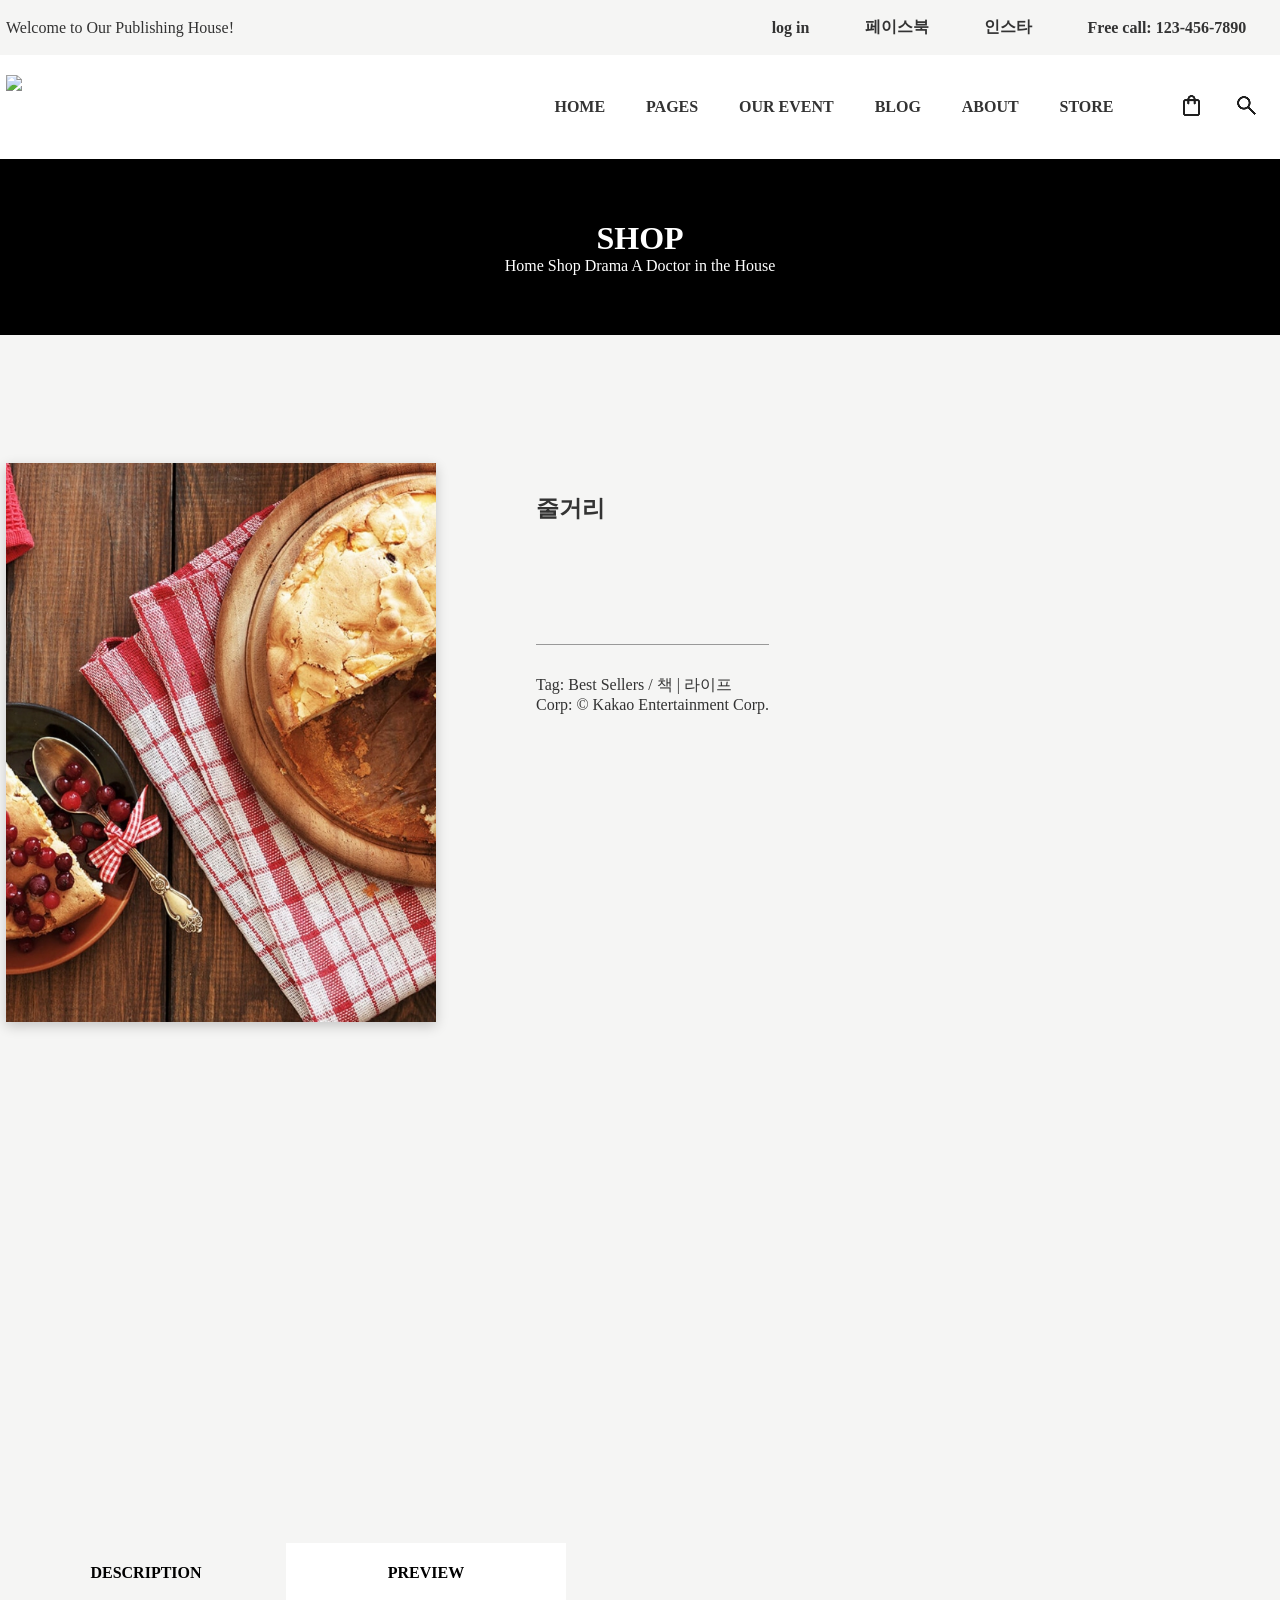
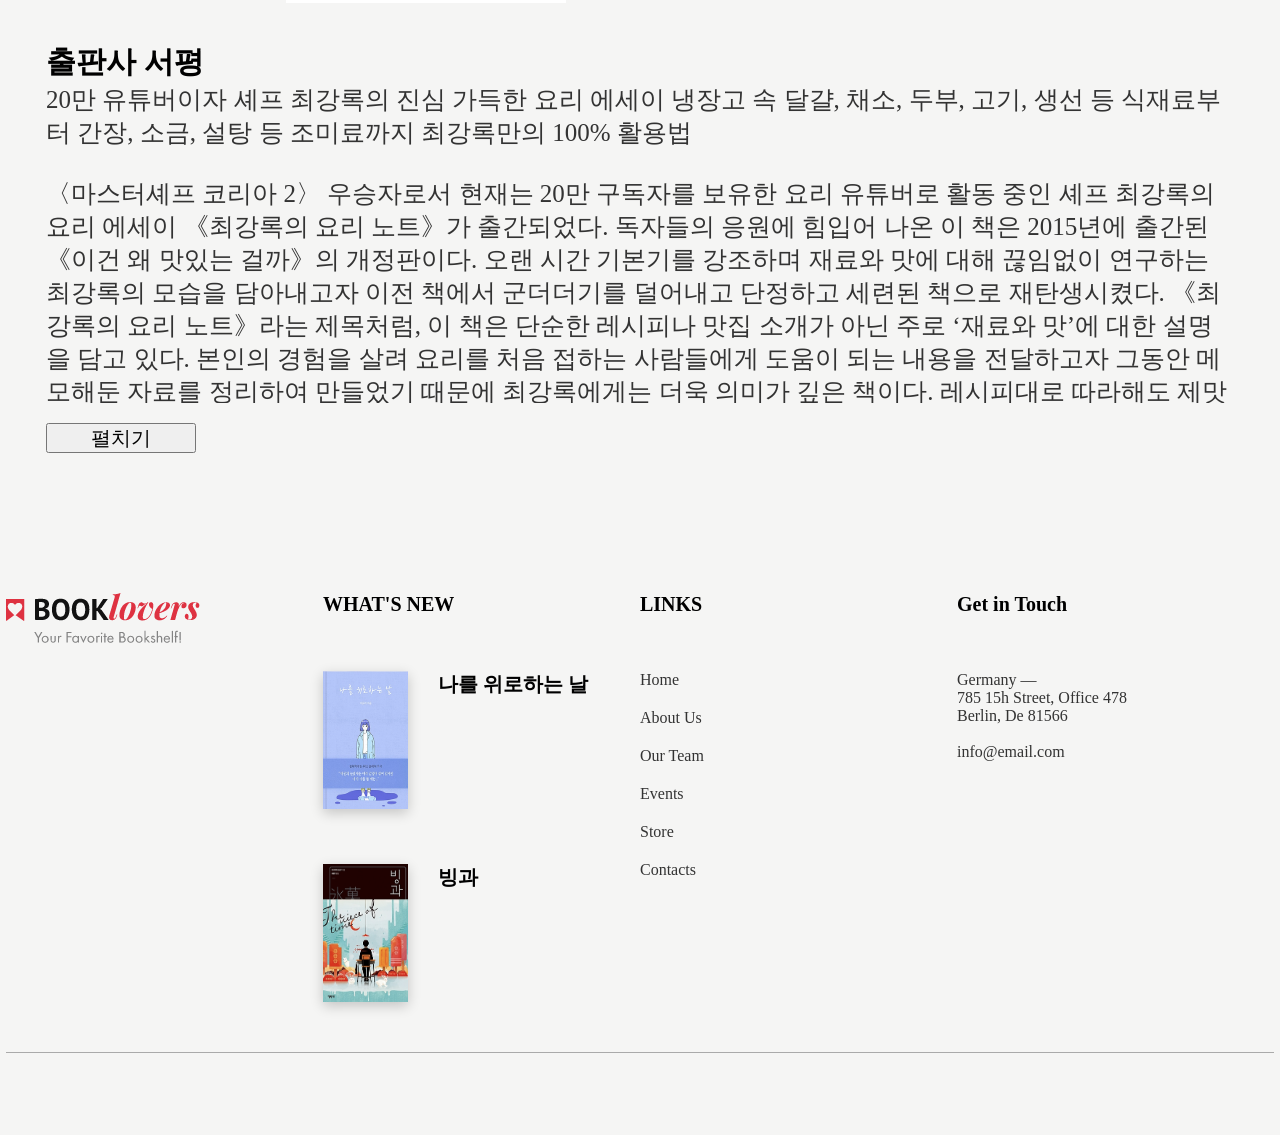
==== commit bf0d0f7f: "20260331-almost" ====
--- a/sub.html
+++ b/sub.html
@@ -27,8 +27,8 @@
                         <li><a href="./index.html">log in</a></li>
                         <li><a href="./index.html">페이스북</a></li>
                         <li><a href="./index.html">인스타</a></li>
-                        <li><a href="./index.html">%앱 아이콘</a></li>
                         <li><a href="./index.html">Free call: 123-456-7890</a></li>
+
                     </ul>
                 </div>
             </div>
@@ -114,10 +114,15 @@
                 <li>PREVIEW</li>
             </ul>
 
-            <div class="tabcontent"></div>
+            <div class="tabcontent">
+                <div id="tabBox1"></div>
+                <button>펼치기</button>
+            </div>
 
-            <div class="tabcontent"></div>
-
+            <div class="tabcontent">
+                <div id="tabBox2"></div>
+                <button>펼치기</button>
+            </div>
         </div>
     </div>
 
--- a/css/common.css
+++ b/css/common.css
@@ -118,35 +118,40 @@
 }
 
 
-        /*풋터*/
+/*풋터*/
 footer {
-    width: 100%;
-    height: 640px;
+    
+    width: 100%;
+    height: 642px;
     background-color: #f5f5f4;
-    
 }
 
 footer .container {
     width: 1268px;
-    height: 460px;
-    display: flex;
-    margin-top: 105px;
-    border-bottom: 1px solid black;
-    }
+    height: 560px;
+    padding-bottom: 50px;
+    display: flex;
+    padding-top: 100px;
+    padding-bottom: 50px;
+    border-bottom: 1px solid #aaa ;
+}
 
 footer .container>div {
     width: 25%;
+    
 }
 
 footer .container h4 {
     font-size: 20px;
     text-align: left;
+    font-family: "Merriweather", serif;
 }
 
 footer .container .links p {
     font-weight: normal;
     text-align: left;
     margin: 0;
+    font-family: "Merriweather", serif;
 }
 
 /* what's new 블럭     */
@@ -171,11 +176,12 @@
 .what img {
     width: 85px;
     height: 100%;
+    box-shadow: 0 4px 12px rgba(0, 0, 0, 0.2);
 }
 
 /* Links 블럭 */
 footer .container .links {
-
+    
     height: 322px;
     display: flex;
     flex-direction: column;
@@ -201,6 +207,33 @@
     display: flex;
     flex-direction: column;
     gap: 55px;
-
-}
-
+}
+
+.side {width: 65px;
+position: fixed;
+    top: 50%;
+    right: 10px;
+    transform: translateY(-50%);  
+    display: flex;
+    flex-direction: column;
+    /*세로 배치*/
+    align-items: center;
+    
+}
+
+/* 사이드 아이콘 */
+.main_btn {
+    width: 60px;
+    height: 55px;
+    background-color: black;
+    border: none;
+    cursor: pointer;
+    margin-bottom: 10px;
+    
+}
+.main_btn img {
+    width: 40px;
+    height: 40px;
+    align-items: center;
+}
+
--- a/css/sub.css
+++ b/css/sub.css
@@ -171,10 +171,13 @@
 
 
 /* 섹션2 */
-.section2 {background-color: #f5f5f4;}
+.section2 {
+    background-color: #f5f5f4;
+    height: 550px; 
+}
 .section2 .container {
     width: 1268px;
-    height: 1590px;
+    /* height: 1590px; */
     margin: 0 auto;
     position: relative;
    
@@ -222,7 +225,7 @@
 
 .tabcontent {
     width: 100%;
-    height: 1530px;
+    /* height: 1660px; */
     padding: 40px;
     gap: 20px;
     left: 0;
@@ -234,18 +237,25 @@
     flex-direction: column;
 }
 
+#tabBox1,
+#tabBox2{
+    height: 500px;
+    overflow: hidden;
+}
+
 .tabcontent h4 {
     font-size: 30px;
     font-family: bold;
 }
-.tabcontent h3{font-size: 25px;}
+.tabcontent h3{font-size: 25px; margin-bottom: 20px;}
+
 .tabcontent p {
     font-size: 25px;
     font-weight: normal;
     
 }
 
-.tabcontent ul {
+.tabcontent ul  {
     font-size: 25px;
     font-weight: normal;
     display: flex;
@@ -260,10 +270,39 @@
 #blackCook {
     display: block;
     background-color: rgba(153, 153, 153, 0.6);
-    width: 150px;
-    height: 100px;
+    width: 100px;
+    height: 30px;
     text-align: center;
     border-radius: 15px;
     opacity: 0.6;
     margin-bottom: 20px;
     }
+
+    #tabBox1 , #tabBox2{
+        width: 100%; height: 1660px;
+        overflow: hidden;
+    }
+
+    #reviewAi {
+    padding: 30px; 
+    height: 400px;
+    display: block; 
+    background-color: #fff;
+    border: 5px solid #A6C85D;
+    align-items: flex-start;
+    border-radius: 15px; 
+}
+#reviewAi h5 {
+    margin-bottom: 20px;
+    font-size: 40px;
+    color: #0d730d;}
+
+#tabBox2 #reviewAi h6{
+    color: blue;
+    font-size: 20px;
+    font-weight: bold;    
+    margin-top: 20px;
+    word-spacing: 10px;
+    
+    
+}
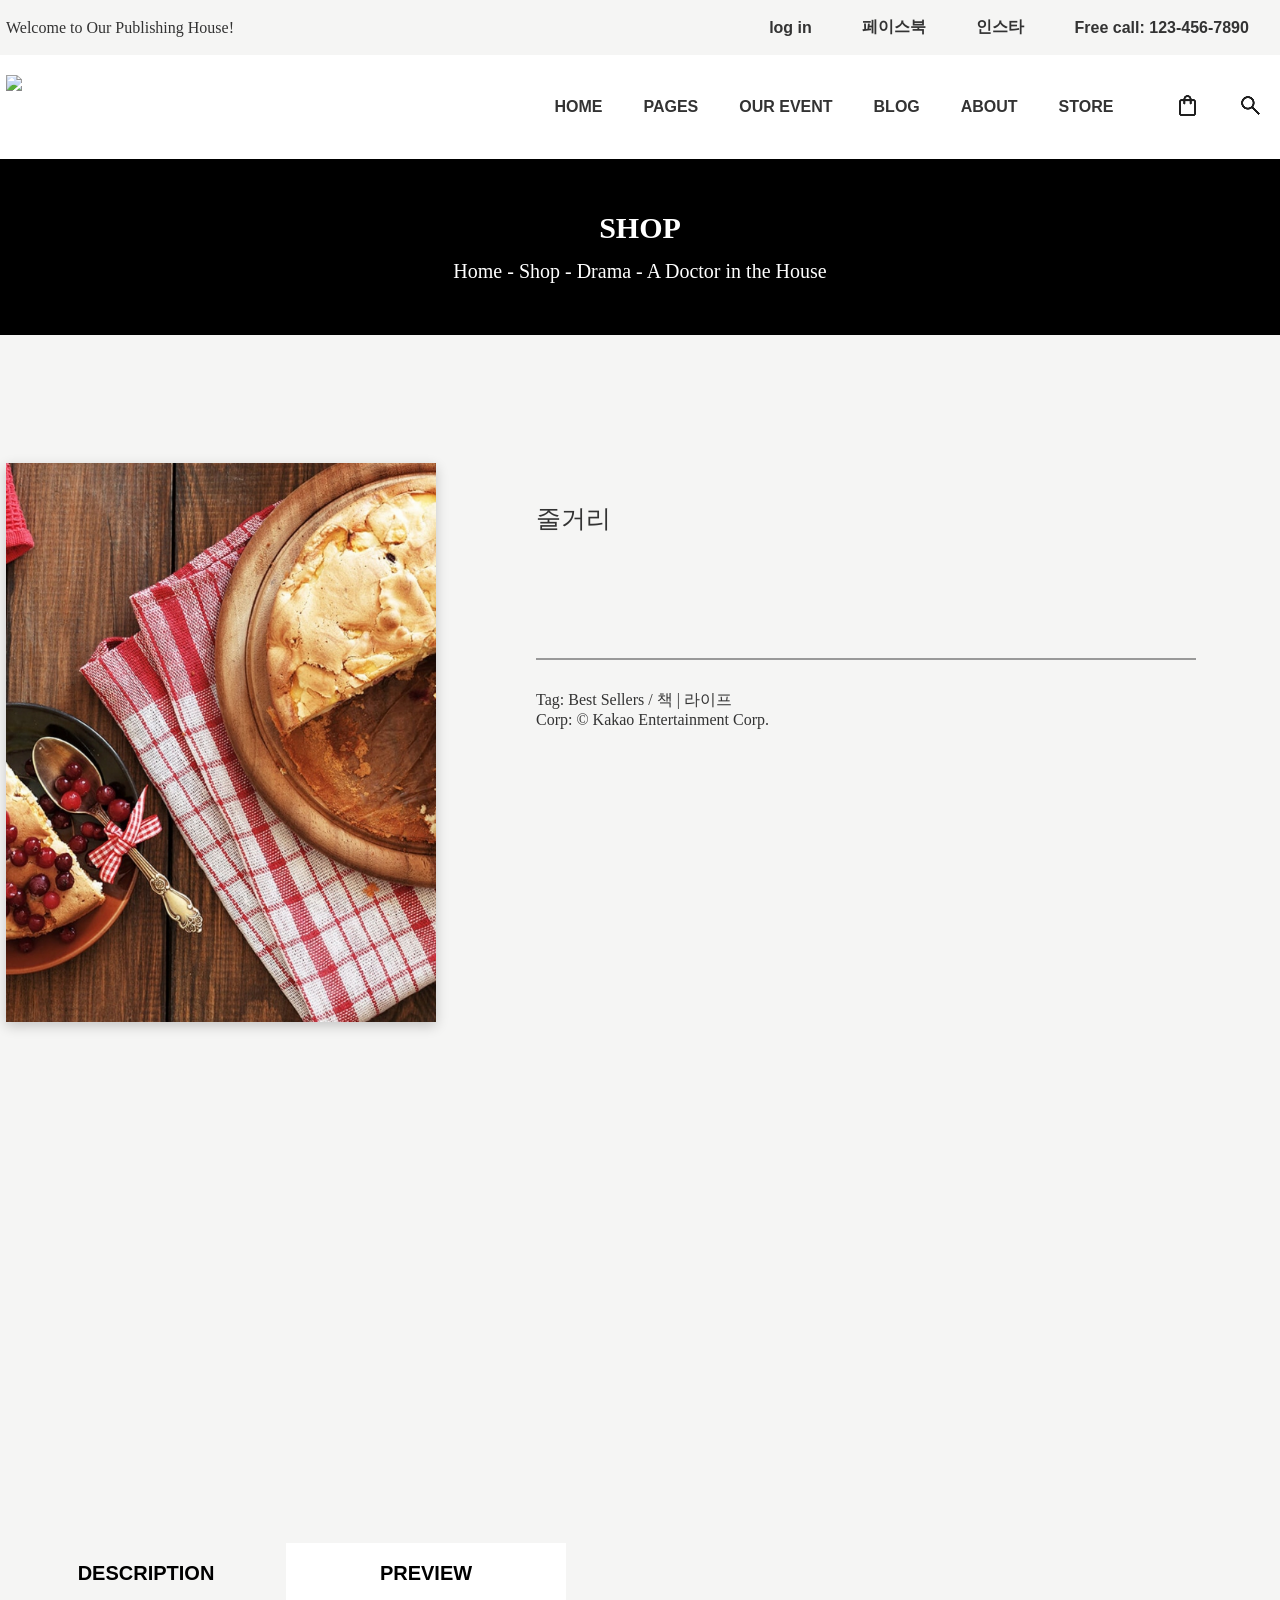
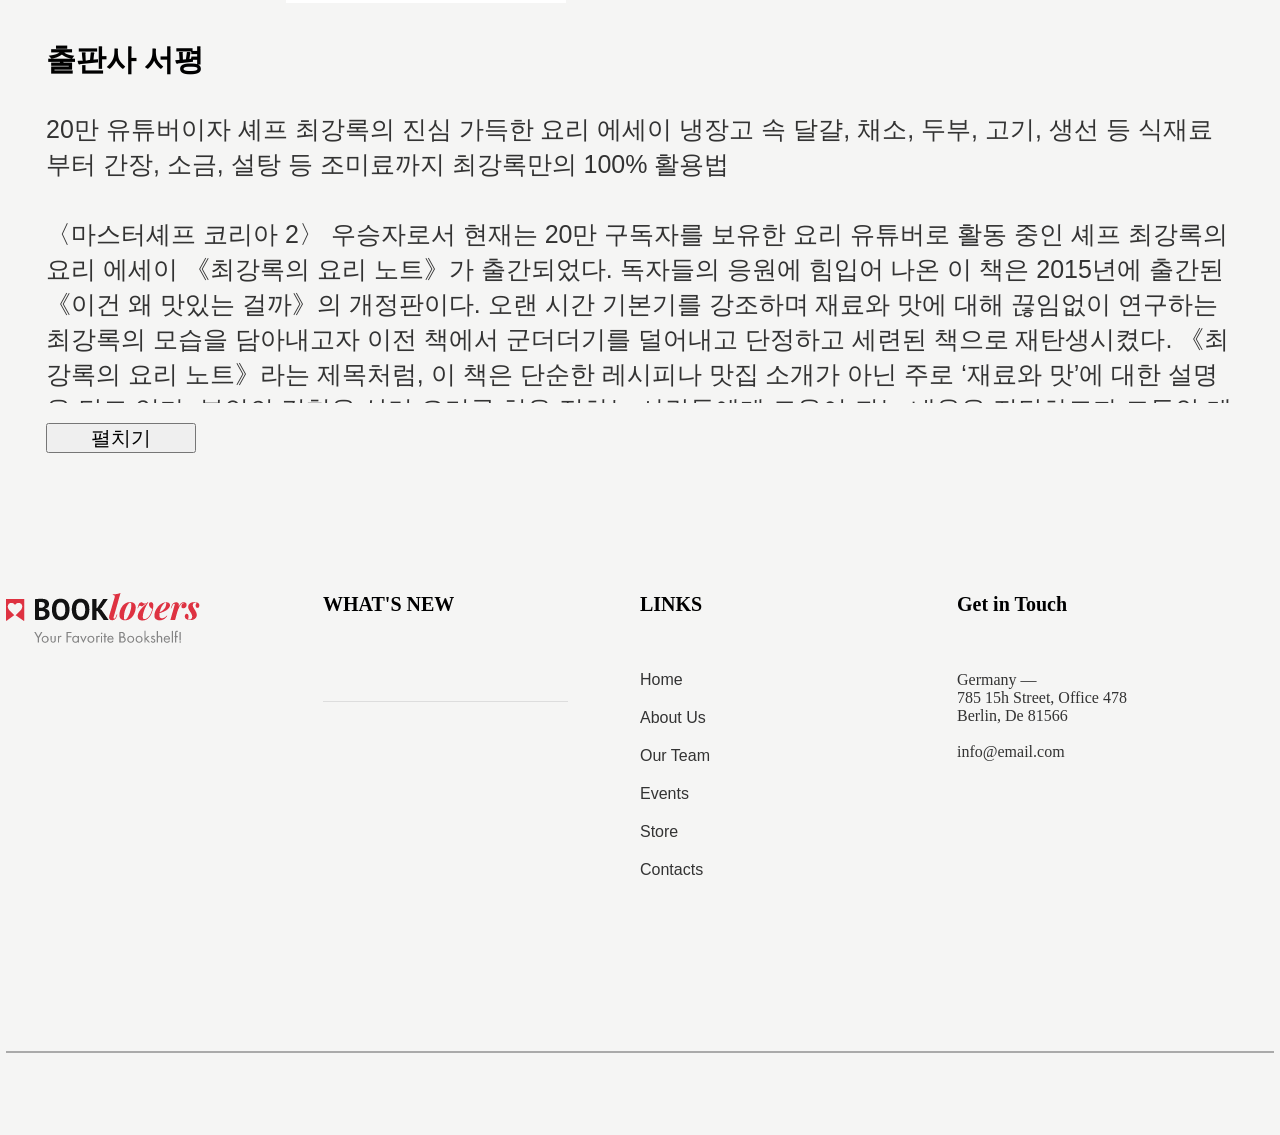
==== commit 8806aef4: "20260402-final" ====
--- a/sub.html
+++ b/sub.html
@@ -68,7 +68,7 @@
     <div class="section1">
         <div class="shop_bar">
             <h1>SHOP</h1>
-            <p>Home Shop Drama A Doctor in the House</p>
+            <p>Home - Shop - Drama - A Doctor in the House</p>
         </div>
         <!-- 책 상품 스토어 부분 -->
         <diV class="container">
@@ -131,30 +131,28 @@
 
     <!-- (풋터 로그인 네비게이션바) -->
     <footer>
-        <div class="container">
-            <div class="logo"><img src="./img/logo-1.webp" alt="logo1">
+       <div class="container">
+            <div class="logo"><img src="./img/logo-1.webp" alt="logo2">
             </div>
             <div class="what">
                 <h4>WHAT'S NEW</h4>
-                <div class="whatNew1">
-                    <img src="./img/bestseller/img05.png" alt="나를 위로하는 날">
-                    <h4>나를 위로하는 날</h4>
-                </div>
-                <div class="whatNew2">
-                    <img src="./img/bestseller/img06.png" alt="빙과">
-                    <h4>빙과</h4>
+                <div class="book-list">
+                    <div class="whatNew1"></div>
+
+                    <div class="whatNew2"></div>
                 </div>
             </div>
+
 
             <div class="links">
                 <h4>LINKS</h4>
                 <ul>
                     <li><a href="./index.html">Home</a></li>
-                    <li><a href="./index.html">About Us</a></li>
-                    <li><a href="./index.html">Our Team</a></li>
-                    <li><a href="./index.html">Events</a></li>
-                    <li><a href="./index.html">Store</a></li>
-                    <li><a href="./index.html">Contacts</a></li>
+                    <li><a href="./sub.html">About Us</a></li>
+                    <li><a href="./sub.html">Our Team</a></li>
+                    <li><a href="./sub.html">Events</a></li>
+                    <li><a href="./sub.html">Store</a></li>
+                    <li><a href="./sub.html">Contacts</a></li>
                 </ul>
             </div>
 
@@ -166,11 +164,12 @@
                     info@email.com</p>
 
             </div>
-        </div>
+        </div> 
     </footer>
     </diV>
     <script src="./js/book.js"></script>
     <script src="./js/sub_tab_content.js"></script>
+    
 </body>
 
 </html>
--- a/css/common.css
+++ b/css/common.css
@@ -1,4 +1,8 @@
 @charset "utf-8";
+
+html {
+  scroll-behavior: smooth;
+}
 
 /* 태그배치 */
 * {
@@ -18,11 +22,18 @@
 
 ul,
 ol {
-    list-style-type: none;}
-
-h1,h2,h3,p {
+    list-style-type: none;
+}
+
+
+
+h1,
+h2,
+h3,
+p { font-family: "Merriweather", serif;
     text-decoration: none;
     color: #333;
+    font-family: "Merriweather", serif;
 }
 
 /*헤더탑 로그인*/
@@ -40,14 +51,13 @@
     justify-content: space-between;
     align-items: center;
 }
-.right{ float:inline-start; position: sticky; top: 0; }
 
 #login ul {
     width: 530px;
     height: 30px;
-    
-    display: flex;
-    justify-content: space-around;
+    display: flex;
+    justify-content: space-around;
+    font-family: "Roboto Condensed", sans-serif;
 
 }
 
@@ -58,25 +68,31 @@
     font-weight: bold;
     align-items: center;
     align-content: center;
+    font-family: "Roboto Condensed", sans-serif;
 }
 
 #header_main {
     width: 100%;
     height: 104px;
     margin: 0 auto;
-    
+
 }
 
 #header_main .container {
     width: 1268px;
     display: flex;
     justify-content: space-between;
-   flex-wrap: nowrap;
+    
+    
     font-weight: bold;
     align-items: center;
 }
-
- .logo {
+#header_main .icon {
+    gap:15px;
+    
+}
+
+.logo {
     width: 210px;
     height: 65px;
 }
@@ -97,15 +113,27 @@
     display: flex;
     justify-content: space-around;
     align-items: center;
-    
-}
-.container .menu li{position: relative;}
+
+}
+
+.container .menu li {
+    position: relative;
+}
+
 .container .menu li:after {
-    content: ''; width: 0; height: 3px; position: absolute; 
-    bottom: -9px; left: 0; background-color: red; 
+    content: '';
+    width: 0;
+    height: 3px;
+    position: absolute;
+    bottom: -9px;
+    left: 0;
+    background-color: red;
     transition: all 1s ease;
 }
-.container .menu li:hover:after {width: 100%;}
+
+.container .menu li:hover:after {
+    width: 100%;
+}
 
 .container .icon {
     width: 110px;
@@ -114,8 +142,12 @@
     justify-content: space-around;
     align-items: center;
     
-    margin-left:  30px;
-}
+    margin-left: 30px;
+}
+
+
+
+
 
 
 /*풋터*/
@@ -133,7 +165,7 @@
     display: flex;
     padding-top: 100px;
     padding-bottom: 50px;
-    border-bottom: 1px solid #aaa ;
+    border-bottom: 2px solid #aaa ;
 }
 
 footer .container>div {
@@ -156,27 +188,62 @@
 
 /* what's new 블럭     */
 footer .container .what {
-
+ 
     height: 410px;
     display: flex;
     flex-direction: column;
     gap: 55px;
+}
+
+.book-list {
+    width: 245px; height: 115px;
+    display: flex;
+    flex-direction: column;
+    gap: 20px;
 }
 
 .whatNew1,
 .whatNew2 {
-    width: 100%;
-    height: 138px;
-    display: flex;
-    gap: 30px;
-    /* 세로 가운데 정렬 */
-}
-
+    display: flex;
+    align-items: center;
+    gap: 20px;
+}
+.whatNew1 {
+    
+    border-bottom: 1px solid #ddd;
+    padding-bottom: 30px;
+   }   
+
+    
+/* 풋터 오른쪽에 위치한 텍스트 */
+.footer-text {
+    display: flex;
+    flex-direction: column;
+    align-items: flex-start;
+    justify-content: flex-start ;
+    text-align: left;
+    gap: 6px;
+    font-family: "Merriweather", serif;
+}
+
+.footer-text h6 {
+    font-size: 16px;
+    margin: 0;
+    line-height: 1.3;
+    font-weight: normal;
+}
+
+.footer-text p {
+    font-size: 14px;
+    margin: 0;
+    color: #666;
+    font-family: "Merriweather", serif;
+}
 
 .what img {
-    width: 85px;
-    height: 100%;
-    box-shadow: 0 4px 12px rgba(0, 0, 0, 0.2);
+    width: 90px; height: 120px;
+    
+    box-shadow: 0 4px 12px rgba(0, 0, 0, 0.4);
 }
 
 /* Links 블럭 */
@@ -197,7 +264,7 @@
     display: flex;
     flex-direction: column;
     align-items: flex-start;
-
+    font-family: "Roboto Condensed", sans-serif;
     gap: 20px;
 }
 
@@ -209,31 +276,4 @@
     gap: 55px;
 }
 
-.side {width: 65px;
-position: fixed;
-    top: 50%;
-    right: 10px;
-    transform: translateY(-50%);  
-    display: flex;
-    flex-direction: column;
-    /*세로 배치*/
-    align-items: center;
-    
-}
-
-/* 사이드 아이콘 */
-.main_btn {
-    width: 60px;
-    height: 55px;
-    background-color: black;
-    border: none;
-    cursor: pointer;
-    margin-bottom: 10px;
-    
-}
-.main_btn img {
-    width: 40px;
-    height: 40px;
-    align-items: center;
-}
-
+
--- a/css/sub.css
+++ b/css/sub.css
@@ -1,4 +1,6 @@
 @charset "utf-8";
+
+
 
 /* 헤더메인 검은 바 shop */
 .section1 .shop_bar {
@@ -14,12 +16,18 @@
 
 .section1 .shop_bar p {
     color: #fff;
+    font-family: "Roboto Condensed", sans-serif;
+    font-size: 20px;
+    padding-top: 15px;
+    font-family: "Merriweather", serif;
 }
 
 .section1 .shop_bar h1 {
     font-weight: bold;
     color: #fff;
     z-index: 1;
+    font-size: 30px;
+    font-family: "Merriweather", serif;
 }
 
 .section1 {background-color: #f5f5f4;}
@@ -50,39 +58,44 @@
     margin-top: 0;
     flex-direction: column;
     gap: 30px;
-    max-width: 660px;
+    min-width: 660px;
 }
 
 .box_story h2 {
     margin: 0;
-    font-size: 40px;
+    font-size: 45px;
     font-weight: bold;
+    font-family: "Noto Sans KR", sans-serif;
+    padding-bottom: 10px;
 }
 
 .box_story h3 {
     margin: 0;
-    font-size: 23px;
-    font-weight: bold;
-    margin-bottom: 10px;
+    font-size: 25px;
+    font-weight: normal;
+    padding-bottom: 15px;
+    font-family: "Noto Sans KR", sans-serif;
 }
 
 /* 줄거리 글자 */
 .contents {
-    font-size: 20px;
+    font-size: 22px;
+    line-height: 30px;
 }
 
 /* 테이블 컨텐츠 */
 
 .book_content {
-
-    border-bottom: 1px solid #999;
+    line-height: 25px;
+    border-bottom: 2px solid #999;
     padding-bottom: 50px;
 }
 
 table {
-    font-size: 25px;
+    font-size: 23px;
     /* border-collapse: separate; */
     border-spacing: 0 5px;
+    font-family: "Noto Sans KR", sans-serif;
 }
 
 td:first-child {
@@ -109,22 +122,25 @@
     flex-direction: column;
     /*세로 배치*/
     align-items: center;
-
+    padding-top: 30px;
 }
 
 /* 아이콘 */
 .icon_btn {
     width: 85px;
     height: 85px;
-    background-color: #eee;
+    background-color: #fff;
     border: none;
     cursor: pointer;
     margin: 0;
+    z-index: 1;
+    
 }
 
 .icon_btn img {
     width: 40px;
     height: 40px;
+    z-index: 2;
 }
 
 /* 텍스트 */
@@ -152,20 +168,21 @@
 
 .buy_btn {
     display: inline-block;
-    width: 205px;
+    width: 150px;
     height: 55px;
     margin-left: 10px;
-    padding: 10px 20px;
+    padding: 1px 20px;
     background-color: #000;
-
-    cursor: pointer;
+     cursor: pointer;
     color: #eee;
+    font-size: 20px;
+     font-family: "Roboto Condensed", sans-serif;
+    
 }
 
 .after_text {
     gap: 10px;
 }
-
 
 
 
@@ -197,6 +214,8 @@
     text-align: center;
     position: relative;
     background-color: #fff;
+    font-family: "Roboto Condensed", sans-serif;
+    font-size: 20px;
 }
 
 /* 
@@ -235,6 +254,8 @@
     position: absolute;
     display: flex;
     flex-direction: column;
+    line-height: 35px;
+
 }
 
 #tabBox1,
@@ -246,12 +267,16 @@
 .tabcontent h4 {
     font-size: 30px;
     font-family: bold;
-}
-.tabcontent h3{font-size: 25px; margin-bottom: 20px;}
+    font-family: "Noto Sans KR", sans-serif;
+}
+.tabcontent h3{
+    font-size: 25px; margin-bottom: 20px;
+    font-family: "Noto Sans KR", sans-serif;}
 
 .tabcontent p {
     font-size: 25px;
     font-weight: normal;
+    font-family: "Noto Sans KR", sans-serif;
     
 }
 
@@ -295,14 +320,15 @@
 #reviewAi h5 {
     margin-bottom: 20px;
     font-size: 40px;
-    color: #0d730d;}
+    color: #738f52;
+    font-family: "Noto Sans KR", sans-serif;}
 
 #tabBox2 #reviewAi h6{
-    color: blue;
+    color: #3547e7;
     font-size: 20px;
     font-weight: bold;    
     margin-top: 20px;
     word-spacing: 10px;
-    
-    
-}
+    font-family: "Noto Sans KR", sans-serif;
+    
+}
